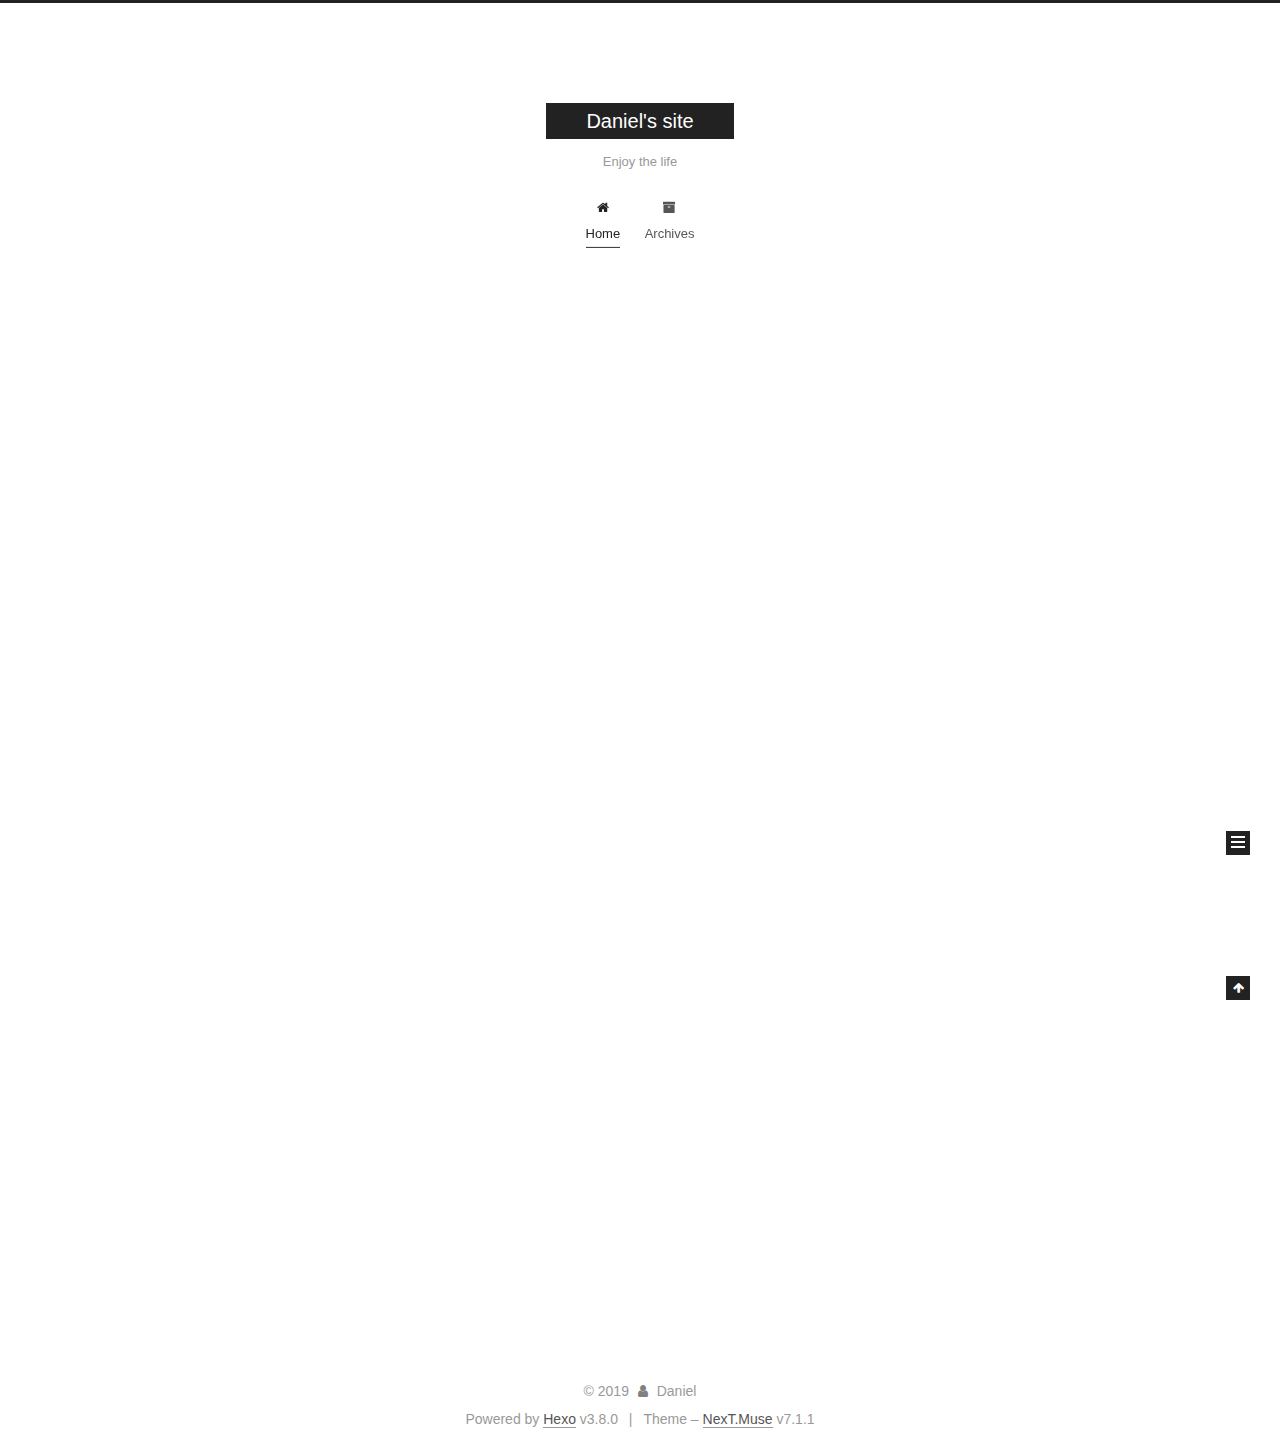
==== index.html @ 891e4d7a "Site updated: 2019-05-05 09:59:27" ====
<!DOCTYPE html>












  


<html class="theme-next muse use-motion" lang>
<head><meta name="generator" content="Hexo 3.8.0">
  <meta charset="UTF-8">
<meta http-equiv="X-UA-Compatible" content="IE=edge">
<meta name="viewport" content="width=device-width, initial-scale=1, maximum-scale=2">
<meta name="theme-color" content="#222">
























<link rel="stylesheet" href="/lib/font-awesome/css/font-awesome.min.css?v=4.6.2">

<link rel="stylesheet" href="/css/main.css?v=7.1.1">


  <link rel="apple-touch-icon" sizes="180x180" href="/images/apple-touch-icon-next.png?v=7.1.1">


  <link rel="icon" type="image/png" sizes="32x32" href="/images/favicon-32x32-next.png?v=7.1.1">


  <link rel="icon" type="image/png" sizes="16x16" href="/images/favicon-16x16-next.png?v=7.1.1">


  <link rel="mask-icon" href="/images/logo.svg?v=7.1.1" color="#222">







<script id="hexo.configurations">
  var NexT = window.NexT || {};
  var CONFIG = {
    root: '/',
    scheme: 'Muse',
    version: '7.1.1',
    sidebar: {"position":"left","display":"post","offset":12,"onmobile":false,"dimmer":false},
    back2top: true,
    back2top_sidebar: false,
    fancybox: false,
    fastclick: false,
    lazyload: false,
    tabs: true,
    motion: {"enable":true,"async":false,"transition":{"post_block":"fadeIn","post_header":"slideDownIn","post_body":"slideDownIn","coll_header":"slideLeftIn","sidebar":"slideUpIn"}},
    algolia: {
      applicationID: '',
      apiKey: '',
      indexName: '',
      hits: {"per_page":10},
      labels: {"input_placeholder":"Search for Posts","hits_empty":"We didn't find any results for the search: ${query}","hits_stats":"${hits} results found in ${time} ms"}
    }
  };
</script>


  




  <meta property="og:type" content="website">
<meta property="og:title" content="Daniel&#39;s site">
<meta property="og:url" content="http://www.liyinghui.top/index.html">
<meta property="og:site_name" content="Daniel&#39;s site">
<meta property="og:locale" content="default">
<meta name="twitter:card" content="summary">
<meta name="twitter:title" content="Daniel&#39;s site">





  
  
  <link rel="canonical" href="http://www.liyinghui.top/">



<script id="page.configurations">
  CONFIG.page = {
    sidebar: "",
  };
</script>

  <title>Daniel's site</title>
  












  <noscript>
  <style>
  .use-motion .motion-element,
  .use-motion .brand,
  .use-motion .menu-item,
  .sidebar-inner,
  .use-motion .post-block,
  .use-motion .pagination,
  .use-motion .comments,
  .use-motion .post-header,
  .use-motion .post-body,
  .use-motion .collection-title { opacity: initial; }

  .use-motion .logo,
  .use-motion .site-title,
  .use-motion .site-subtitle {
    opacity: initial;
    top: initial;
  }

  .use-motion .logo-line-before i { left: initial; }
  .use-motion .logo-line-after i { right: initial; }
  </style>
</noscript>

</head>

<body itemscope itemtype="http://schema.org/WebPage" lang="default">

  
  
    
  

  <div class="container sidebar-position-left 
  page-home">
    <div class="headband"></div>

    <header id="header" class="header" itemscope itemtype="http://schema.org/WPHeader">
      <div class="header-inner"><div class="site-brand-wrapper">
  <div class="site-meta">
    

    <div class="custom-logo-site-title">
      <a href="/" class="brand" rel="start">
        <span class="logo-line-before"><i></i></span>
        <span class="site-title">Daniel's site</span>
        <span class="logo-line-after"><i></i></span>
      </a>
    </div>
    
      
        <p class="site-subtitle">Enjoy the life</p>
      
    
    
  </div>

  <div class="site-nav-toggle">
    <button aria-label="Toggle navigation bar">
      <span class="btn-bar"></span>
      <span class="btn-bar"></span>
      <span class="btn-bar"></span>
    </button>
  </div>
</div>



<nav class="site-nav">
  
    <ul id="menu" class="menu">
      
        
        
        
          
          <li class="menu-item menu-item-home menu-item-active">

    
    
    
      
    

    

    <a href="/" rel="section"><i class="menu-item-icon fa fa-fw fa-home"></i> <br>Home</a>

  </li>
        
        
        
          
          <li class="menu-item menu-item-archives">

    
    
    
      
    

    

    <a href="/archives/" rel="section"><i class="menu-item-icon fa fa-fw fa-archive"></i> <br>Archives</a>

  </li>

      
      
    </ul>
  

  
    

  

  
</nav>



  



</div>
    </header>

    


    <main id="main" class="main">
      <div class="main-inner">
        <div class="content-wrap">
          
          <div id="content" class="content">
            
  <section id="posts" class="posts-expand">
    
      

  

  
  
  

  

  <article class="post post-type-normal" itemscope itemtype="http://schema.org/Article">
  
  
  
  <div class="post-block">
    <link itemprop="mainEntityOfPage" href="http://www.liyinghui.top/2019/05/05/hello-world/">

    <span hidden itemprop="author" itemscope itemtype="http://schema.org/Person">
      <meta itemprop="name" content="Daniel">
      <meta itemprop="description" content>
      <meta itemprop="image" content="/images/avatar.gif">
    </span>

    <span hidden itemprop="publisher" itemscope itemtype="http://schema.org/Organization">
      <meta itemprop="name" content="Daniel's site">
    </span>

    
      <header class="post-header">

        
        
          <h1 class="post-title" itemprop="name headline">
                
                
                <a href="/2019/05/05/hello-world/" class="post-title-link" itemprop="url">Hello World</a>
              
            
          </h1>
        

        <div class="post-meta">
          <span class="post-time">

            
            
            

            
              <span class="post-meta-item-icon">
                <i class="fa fa-calendar-o"></i>
              </span>
              
                <span class="post-meta-item-text">Posted on</span>
              

              
                
              

              <time title="Created: 2019-05-05 08:50:30" itemprop="dateCreated datePublished" datetime="2019-05-05T08:50:30+08:00">2019-05-05</time>
            

            
          </span>

          

          
            
            
          

          
          

          

          

          

        </div>
      </header>
    

    
    
    
    <div class="post-body" itemprop="articleBody">

      
      

      
        
          
            <p>Welcome to <a href="https://hexo.io/" target="_blank" rel="noopener">Hexo</a>! This is your very first post. Check <a href="https://hexo.io/docs/" target="_blank" rel="noopener">documentation</a> for more info. If you get any problems when using Hexo, you can find the answer in <a href="https://hexo.io/docs/troubleshooting.html" target="_blank" rel="noopener">troubleshooting</a> or you can ask me on <a href="https://github.com/hexojs/hexo/issues" target="_blank" rel="noopener">GitHub</a>.</p>
<h2 id="Quick-Start"><a href="#Quick-Start" class="headerlink" title="Quick Start"></a>Quick Start</h2><h3 id="Create-a-new-post"><a href="#Create-a-new-post" class="headerlink" title="Create a new post"></a>Create a new post</h3><figure class="highlight bash"><table><tr><td class="gutter"><pre><span class="line">1</span><br></pre></td><td class="code"><pre><span class="line">$ hexo new <span class="string">"My New Post"</span></span><br></pre></td></tr></table></figure>
<p>More info: <a href="https://hexo.io/docs/writing.html" target="_blank" rel="noopener">Writing</a></p>
<h3 id="Run-server"><a href="#Run-server" class="headerlink" title="Run server"></a>Run server</h3><figure class="highlight bash"><table><tr><td class="gutter"><pre><span class="line">1</span><br></pre></td><td class="code"><pre><span class="line">$ hexo server</span><br></pre></td></tr></table></figure>
<p>More info: <a href="https://hexo.io/docs/server.html" target="_blank" rel="noopener">Server</a></p>
<h3 id="Generate-static-files"><a href="#Generate-static-files" class="headerlink" title="Generate static files"></a>Generate static files</h3><figure class="highlight bash"><table><tr><td class="gutter"><pre><span class="line">1</span><br></pre></td><td class="code"><pre><span class="line">$ hexo generate</span><br></pre></td></tr></table></figure>
<p>More info: <a href="https://hexo.io/docs/generating.html" target="_blank" rel="noopener">Generating</a></p>
<h3 id="Deploy-to-remote-sites"><a href="#Deploy-to-remote-sites" class="headerlink" title="Deploy to remote sites"></a>Deploy to remote sites</h3><figure class="highlight bash"><table><tr><td class="gutter"><pre><span class="line">1</span><br></pre></td><td class="code"><pre><span class="line">$ hexo deploy</span><br></pre></td></tr></table></figure>
<p>More info: <a href="https://hexo.io/docs/deployment.html" target="_blank" rel="noopener">Deployment</a></p>

          
        
      
    </div>

    

    
    
    

    

    
      
    
    

    

    <footer class="post-footer">
      

      

      

      
      
        <div class="post-eof"></div>
      
    </footer>
  </div>
  
  
  
  </article>


    
  </section>

  


          </div>
          

        </div>
        
          
  
  <div class="sidebar-toggle">
    <div class="sidebar-toggle-line-wrap">
      <span class="sidebar-toggle-line sidebar-toggle-line-first"></span>
      <span class="sidebar-toggle-line sidebar-toggle-line-middle"></span>
      <span class="sidebar-toggle-line sidebar-toggle-line-last"></span>
    </div>
  </div>

  <aside id="sidebar" class="sidebar">
    <div class="sidebar-inner">

      

      

      <div class="site-overview-wrap sidebar-panel sidebar-panel-active">
        <div class="site-overview">
          <div class="site-author motion-element" itemprop="author" itemscope itemtype="http://schema.org/Person">
            
              <p class="site-author-name" itemprop="name">Daniel</p>
              <div class="site-description motion-element" itemprop="description"></div>
          </div>

          
            <nav class="site-state motion-element">
              
                <div class="site-state-item site-state-posts">
                
                  <a href="/archives/">
                
                    <span class="site-state-item-count">1</span>
                    <span class="site-state-item-name">posts</span>
                  </a>
                </div>
              

              

              
            </nav>
          

          

          

          

          

          
          

          
            
          
          

        </div>
      </div>

      

      

    </div>
  </aside>
  


        
      </div>
    </main>

    <footer id="footer" class="footer">
      <div class="footer-inner">
        <div class="copyright">&copy; <span itemprop="copyrightYear">2019</span>
  <span class="with-love" id="animate">
    <i class="fa fa-user"></i>
  </span>
  <span class="author" itemprop="copyrightHolder">Daniel</span>

  

  
</div>


  <div class="powered-by">Powered by <a href="https://hexo.io" class="theme-link" rel="noopener" target="_blank">Hexo</a> v3.8.0</div>



  <span class="post-meta-divider">|</span>



  <div class="theme-info">Theme – <a href="https://theme-next.org" class="theme-link" rel="noopener" target="_blank">NexT.Muse</a> v7.1.1</div>




        








        
      </div>
    </footer>

    
      <div class="back-to-top">
        <i class="fa fa-arrow-up"></i>
        
      </div>
    

    

    

    
  </div>

  

<script>
  if (Object.prototype.toString.call(window.Promise) !== '[object Function]') {
    window.Promise = null;
  }
</script>


























  
  <script src="/lib/jquery/index.js?v=2.1.3"></script>

  
  <script src="/lib/velocity/velocity.min.js?v=1.2.1"></script>

  
  <script src="/lib/velocity/velocity.ui.min.js?v=1.2.1"></script>


  


  <script src="/js/utils.js?v=7.1.1"></script>

  <script src="/js/motion.js?v=7.1.1"></script>



  
  


  <script src="/js/schemes/muse.js?v=7.1.1"></script>



  

  


  <script src="/js/next-boot.js?v=7.1.1"></script>


  

  

  

  



  




  

  

  

  

  

  

  

  

  

  

  

  

  

  

</body>
</html>
---- css/main.css ----
/* normalize.css v8.0.1 | MIT License | github.com/necolas/normalize.css */
html {
  line-height: 1.15; /* 1 */
  -webkit-text-size-adjust: 100%; /* 2 */
}
body {
  margin: 0;
}
main {
  display: block;
}
h1 {
  font-size: 2em;
  margin: 0.67em 0;
}
hr {
  box-sizing: content-box; /* 1 */
  height: 0; /* 1 */
  overflow: visible; /* 2 */
}
pre {
  font-family: monospace, monospace; /* 1 */
  font-size: 1em; /* 2 */
}
a {
  background-color: transparent;
}
abbr[title] {
  border-bottom: none; /* 1 */
  text-decoration: underline; /* 2 */
  text-decoration: underline dotted; /* 2 */
}
b,
strong {
  font-weight: bolder;
}
code,
kbd,
samp {
  font-family: monospace, monospace; /* 1 */
  font-size: 1em; /* 2 */
}
small {
  font-size: 80%;
}
sub,
sup {
  font-size: 75%;
  line-height: 0;
  position: relative;
  vertical-align: baseline;
}
sub {
  bottom: -0.25em;
}
sup {
  top: -0.5em;
}
img {
  border-style: none;
}
button,
input,
optgroup,
select,
textarea {
  font-family: inherit; /* 1 */
  font-size: 100%; /* 1 */
  line-height: 1.15; /* 1 */
  margin: 0; /* 2 */
}
button,
input {
/* 1 */
  overflow: visible;
}
button,
select {
/* 1 */
  text-transform: none;
}
button,
[type="button"],
[type="reset"],
[type="submit"] {
  -webkit-appearance: button;
}
button::-moz-focus-inner,
[type="button"]::-moz-focus-inner,
[type="reset"]::-moz-focus-inner,
[type="submit"]::-moz-focus-inner {
  border-style: none;
  padding: 0;
}
button:-moz-focusring,
[type="button"]:-moz-focusring,
[type="reset"]:-moz-focusring,
[type="submit"]:-moz-focusring {
  outline: 1px dotted ButtonText;
}
fieldset {
  padding: 0.35em 0.75em 0.625em;
}
legend {
  box-sizing: border-box; /* 1 */
  color: inherit; /* 2 */
  display: table; /* 1 */
  max-width: 100%; /* 1 */
  padding: 0; /* 3 */
  white-space: normal; /* 1 */
}
progress {
  vertical-align: baseline;
}
textarea {
  overflow: auto;
}
[type="checkbox"],
[type="radio"] {
  box-sizing: border-box; /* 1 */
  padding: 0; /* 2 */
}
[type="number"]::-webkit-inner-spin-button,
[type="number"]::-webkit-outer-spin-button {
  height: auto;
}
[type="search"] {
  -webkit-appearance: textfield; /* 1 */
  outline-offset: -2px; /* 2 */
}
[type="search"]::-webkit-search-decoration {
  -webkit-appearance: none;
}
::-webkit-file-upload-button {
  -webkit-appearance: button; /* 1 */
  font: inherit; /* 2 */
}
details {
  display: block;
}
summary {
  display: list-item;
}
template {
  display: none;
}
[hidden] {
  display: none;
}
::selection {
  background: #262a30;
  color: #fff;
}
body {
  position: relative;
  font-family: 'Lato', "PingFang SC", "Microsoft YaHei", sans-serif;
  font-size: 14px;
  line-height: 2;
  color: #555;
  background: #fff;
}
@media (max-width: 991px) {
  body {
    padding-right: 0 !important;
  }
}
@media (min-width: 1200px) {
  body {
    font-size: 16px;
  }
}
h1,
h2,
h3,
h4,
h5,
h6 {
  margin: 20px 0 15px;
  padding: 0;
  font-weight: bold;
  line-height: 1.5;
  font-family: 'Lato', "PingFang SC", "Microsoft YaHei", sans-serif;
}
h1 {
  font-size: 22px;
}
h1 code {
  font-size: 1em;
}
@media (max-width: 767px) {
  h1 {
    font-size: 18px;
  }
  h1 code {
    font-size: 1em;
  }
}
h2 {
  font-size: 20px;
}
h2 code {
  font-size: 1em;
}
@media (max-width: 767px) {
  h2 {
    font-size: 16px;
  }
  h2 code {
    font-size: 1em;
  }
}
h3 {
  font-size: 18px;
}
h3 code {
  font-size: 1em;
}
@media (max-width: 767px) {
  h3 {
    font-size: 14px;
  }
  h3 code {
    font-size: 1em;
  }
}
h4 {
  font-size: 16px;
}
h4 code {
  font-size: 1em;
}
@media (max-width: 767px) {
  h4 {
    font-size: 12px;
  }
  h4 code {
    font-size: 1em;
  }
}
h5 {
  font-size: 14px;
}
h5 code {
  font-size: 1em;
}
@media (max-width: 767px) {
  h5 {
    font-size: 10px;
  }
  h5 code {
    font-size: 1em;
  }
}
h6 {
  font-size: 12px;
}
h6 code {
  font-size: 1em;
}
@media (max-width: 767px) {
  h6 {
    font-size: 8px;
  }
  h6 code {
    font-size: 1em;
  }
}
p {
  margin: 0 0 20px 0;
}
a,
span.exturl {
  overflow-wrap: break-word;
  word-wrap: break-word;
  background-color: transparent;
  color: #555;
  text-decoration: none;
  outline: none;
  border-bottom: 1px solid #999;
  cursor: pointer;
}
a:hover,
span.exturl:hover {
  color: #222;
  border-bottom-color: #222;
}
video {
  max-width: 100%;
  display: block;
  margin-left: auto;
  margin-right: auto;
}
img {
  display: block;
  margin: auto;
  max-width: 100%;
  height: auto;
}
hr {
  margin: 40px 0;
  height: 3px;
  border: none;
  background-color: #ddd;
  background-image: repeating-linear-gradient(-45deg, #fff, #fff 4px, transparent 4px, transparent 8px);
}
blockquote {
  margin: 0;
  padding: 0 15px;
  color: #666;
  border-left: 4px solid #ddd;
}
blockquote cite::before {
  content: "-";
  padding: 0 5px;
}
dt {
  font-weight: 700;
}
dd {
  margin: 0;
  padding: 0;
}
kbd {
  border: 1px solid #ccc;
  border-radius: 0.2em;
  box-shadow: 0.1em 0.1em 0.2em rgba(0,0,0,0.1);
  background-color: #f9f9f9;
  font-family: inherit;
  background-image: linear-gradient(top, #eee, #fff, #eee);
  padding: 0.1em 0.3em;
  white-space: nowrap;
}
.text-left {
  text-align: left;
}
.text-center {
  text-align: center;
}
.text-right {
  text-align: right;
}
.text-justify {
  text-align: justify;
}
.text-nowrap {
  white-space: nowrap;
}
.text-lowercase {
  text-transform: lowercase;
}
.text-uppercase {
  text-transform: uppercase;
}
.text-capitalize {
  text-transform: capitalize;
}
.center-block {
  display: block;
  margin-left: auto;
  margin-right: auto;
}
.clearfix:before,
.clearfix:after {
  content: " ";
  display: table;
}
.clearfix:after {
  clear: both;
}
.pullquote {
  width: 45%;
}
.pullquote.left {
  float: left;
  margin-left: 5px;
  margin-right: 10px;
}
.pullquote.right {
  float: right;
  margin-left: 10px;
  margin-right: 5px;
}
.affix {
  position: fixed;
}
.translation {
  margin-top: -20px;
  font-size: 14px;
  color: #999;
}
.scrollbar-measure {
  width: 100px;
  height: 100px;
  overflow: scroll;
  position: absolute;
  top: -9999px;
}
.use-motion .motion-element {
  opacity: 0;
}
.table-container {
  margin: 20px 0;
  overflow: auto;
  -webkit-overflow-scrolling: touch;
}
.highlight .table-container {
  margin: 0px;
}
table {
  width: 100%;
  border-collapse: collapse;
  border-spacing: 0;
  font-size: 14px;
}
table > tbody > tr:nth-of-type(odd) {
  background-color: #f9f9f9;
}
table > tbody > tr:hover {
  background-color: #f5f5f5;
}
caption,
th,
td {
  padding: 8px;
  text-align: left;
  vertical-align: middle;
  font-weight: normal;
}
th,
td {
  border: 1px solid #ddd;
  border-bottom: 3px solid #ddd;
}
th {
  padding-bottom: 10px;
  font-weight: 700;
}
td {
  border-bottom-width: 1px;
}
html,
body {
  height: 100%;
}
.container {
  position: relative;
}
.header-inner {
  margin: 0 auto;
  padding: 100px 0 70px;
  width: 700px;
}
@media (min-width: 1200px) {
  .container .header-inner {
    width: 800px;
  }
}
@media (min-width: 1600px) {
  .container .header-inner {
    width: 900px;
  }
}
.main-inner {
  margin: 0 auto;
  width: 700px;
}
@media (min-width: 1200px) {
  .container .main-inner {
    width: 800px;
  }
}
@media (min-width: 1600px) {
  .container .main-inner {
    width: 900px;
  }
}
.footer {
  padding: 20px 0;
}
.footer-inner {
  box-sizing: border-box;
  margin: 0px auto;
  width: 700px;
}
@media (min-width: 1200px) {
  .container .footer-inner {
    width: 800px;
  }
}
@media (min-width: 1600px) {
  .container .footer-inner {
    width: 900px;
  }
}
pre,
.highlight {
  overflow: auto;
  margin: 20px 0;
  padding: 0;
  font-size: 14px;
  color: #4d4d4c;
  background: #f7f7f7;
  line-height: 1.6;
}
pre,
code {
  font-family: consolas, Menlo, "PingFang SC", "Microsoft YaHei", monospace;
}
code {
  overflow-wrap: break-word;
  word-wrap: break-word;
  padding: 2px 4px;
  color: #555;
  background: #eee;
  border-radius: 3px;
  font-size: 14px;
}
pre {
  padding: 10px;
}
pre code {
  padding: 0;
  color: #4d4d4c;
  background: none;
  text-shadow: none;
}
.highlight {
  border-radius: 1px;
}
.highlight pre {
  border: none;
  margin: 0;
  padding: 10px 0;
}
.highlight table {
  margin: 0;
  width: auto;
  border: none;
}
.highlight td {
  border: none;
  padding: 0;
}
.highlight figcaption {
  font-size: 1em;
  color: #4d4d4c;
  line-height: 1em;
  margin-bottom: 1em;
  margin: 0em;
  padding: 0.5em;
  background: #eee;
  border-bottom: 1px solid #e9e9e9;
}
.highlight figcaption:before,
.highlight figcaption:after {
  content: " ";
  display: table;
}
.highlight figcaption:after {
  clear: both;
}
.highlight figcaption a {
  float: right;
  color: #4d4d4c;
}
.highlight figcaption a:hover {
  border-bottom-color: #4d4d4c;
}
.highlight .gutter pre {
  padding-left: 10px;
  padding-right: 10px;
  color: #869194;
  text-align: right;
  background-color: #eff2f3;
}
.highlight .code pre {
  width: 100%;
  padding-left: 10px;
  padding-right: 10px;
  background-color: #f7f7f7;
}
.highlight .line {
  height: 20px;
}
.gutter {
  -webkit-user-select: none;
  -moz-user-select: none;
  -ms-user-select: none;
  user-select: none;
}
.gist table {
  width: auto;
}
.gist table td {
  border: none;
}
pre .deletion {
  background: #fdd;
}
pre .addition {
  background: #dfd;
}
pre .meta {
  color: #8959a8;
}
pre .comment {
  color: #8e908c;
}
pre .variable,
pre .attribute,
pre .tag,
pre .name,
pre .regexp,
pre .ruby .constant,
pre .xml .tag .title,
pre .xml .pi,
pre .xml .doctype,
pre .html .doctype,
pre .css .id,
pre .css .class,
pre .css .pseudo {
  color: #c82829;
}
pre .number,
pre .preprocessor,
pre .built_in,
pre .builtin-name,
pre .literal,
pre .params,
pre .constant,
pre .command {
  color: #f5871f;
}
pre .ruby .class .title,
pre .css .rules .attribute,
pre .string,
pre .symbol,
pre .value,
pre .inheritance,
pre .header,
pre .ruby .symbol,
pre .xml .cdata,
pre .special,
pre .formula {
  color: #718c00;
}
pre .title,
pre .css .hexcolor {
  color: #3e999f;
}
pre .function,
pre .python .decorator,
pre .python .title,
pre .ruby .function .title,
pre .ruby .title .keyword,
pre .perl .sub,
pre .javascript .title,
pre .coffeescript .title {
  color: #4271ae;
}
pre .keyword,
pre .javascript .function {
  color: #8959a8;
}
.posts-expand .post-body img.full-image {
  border: none;
}
.blockquote-center,
.page-home .post-type-quote blockquote,
.page-post-detail .post-type-quote blockquote {
  position: relative;
  margin: 40px 0;
  padding: 0;
  border-left: none;
  text-align: center;
}
.blockquote-center::before,
.page-home .post-type-quote blockquote::before,
.page-post-detail .post-type-quote blockquote::before,
.blockquote-center::after,
.page-home .post-type-quote blockquote::after,
.page-post-detail .post-type-quote blockquote::after {
  position: absolute;
  content: ' ';
  display: block;
  width: 100%;
  height: 24px;
  opacity: 0.2;
  background-repeat: no-repeat;
  background-position: 0 -6px;
  background-size: 22px 22px;
}
.blockquote-center::before,
.page-home .post-type-quote blockquote::before,
.page-post-detail .post-type-quote blockquote::before {
  top: -20px;
  background-image: url("../images/quote-l.svg");
  border-top: 1px solid #ccc;
}
.blockquote-center::after,
.page-home .post-type-quote blockquote::after,
.page-post-detail .post-type-quote blockquote::after {
  bottom: -20px;
  background-image: url("../images/quote-r.svg");
  border-bottom: 1px solid #ccc;
  background-position: 100% 8px;
}
.blockquote-center p,
.page-home .post-type-quote blockquote p,
.page-post-detail .post-type-quote blockquote p,
.blockquote-center div,
.page-home .post-type-quote blockquote div,
.page-post-detail .post-type-quote blockquote div {
  text-align: center;
}
.post .post-body .group-picture img {
  box-sizing: border-box;
  padding: 0 3px;
  border: none;
}
.post .group-picture-row {
  overflow: hidden;
  margin-top: 6px;
}
.post .group-picture-row:first-child {
  margin-top: 0;
}
.post .group-picture-column {
  float: left;
}
.page-post-detail .post-body .group-picture-column {
  float: none;
  margin-top: 10px;
  width: auto !important;
}
.page-post-detail .post-body .group-picture-column img {
  margin: 0 auto;
}
.page-archive .group-picture-container {
  overflow: hidden;
}
.page-archive .group-picture-row {
  float: left;
}
.page-archive .group-picture-row:first-child {
  margin-top: 6px;
}
.page-archive .group-picture-column {
  max-width: 150px;
  max-height: 150px;
}
.post-body .label {
  display: inline;
  padding: 0 2px;
}
.post-body .label.default {
  background-color: #f0f0f0;
}
.post-body .label.primary {
  background-color: #efe6f7;
}
.post-body .label.info {
  background-color: #e5f2f8;
}
.post-body .label.success {
  background-color: #e7f4e9;
}
.post-body .label.warning {
  background-color: #fcf6e1;
}
.post-body .label.danger {
  background-color: #fae8eb;
}
.post-body .note {
  position: relative;
  padding: 15px;
  margin-bottom: 20px;
  border: 1px solid #eee;
  border-left-width: 5px;
  border-radius: 3px;
}
.post-body .note h2,
.post-body .note h3,
.post-body .note h4,
.post-body .note h5,
.post-body .note h6 {
  margin-top: 0;
  margin-bottom: 0;
  border-bottom: initial;
  padding-top: 0 !important;
}
.post-body .note p:first-child,
.post-body .note ul:first-child,
.post-body .note ol:first-child,
.post-body .note table:first-child,
.post-body .note pre:first-child,
.post-body .note blockquote:first-child {
  margin-top: 0;
}
.post-body .note p:last-child,
.post-body .note ul:last-child,
.post-body .note ol:last-child,
.post-body .note table:last-child,
.post-body .note pre:last-child,
.post-body .note blockquote:last-child {
  margin-bottom: 0;
}
.post-body .note.default {
  border-left-color: #777;
}
.post-body .note.default h2,
.post-body .note.default h3,
.post-body .note.default h4,
.post-body .note.default h5,
.post-body .note.default h6 {
  color: #777;
}
.post-body .note.primary {
  border-left-color: #6f42c1;
}
.post-body .note.primary h2,
.post-body .note.primary h3,
.post-body .note.primary h4,
.post-body .note.primary h5,
.post-body .note.primary h6 {
  color: #6f42c1;
}
.post-body .note.info {
  border-left-color: #428bca;
}
.post-body .note.info h2,
.post-body .note.info h3,
.post-body .note.info h4,
.post-body .note.info h5,
.post-body .note.info h6 {
  color: #428bca;
}
.post-body .note.success {
  border-left-color: #5cb85c;
}
.post-body .note.success h2,
.post-body .note.success h3,
.post-body .note.success h4,
.post-body .note.success h5,
.post-body .note.success h6 {
  color: #5cb85c;
}
.post-body .note.warning {
  border-left-color: #f0ad4e;
}
.post-body .note.warning h2,
.post-body .note.warning h3,
.post-body .note.warning h4,
.post-body .note.warning h5,
.post-body .note.warning h6 {
  color: #f0ad4e;
}
.post-body .note.danger {
  border-left-color: #d9534f;
}
.post-body .note.danger h2,
.post-body .note.danger h3,
.post-body .note.danger h4,
.post-body .note.danger h5,
.post-body .note.danger h6 {
  color: #d9534f;
}
.post-body .tabs {
  position: relative;
  display: block;
  margin-bottom: 20px;
  padding-top: 10px;
}
.post-body .tabs ul.nav-tabs {
  margin: 0;
  padding: 0;
  display: flex;
  margin-bottom: -1px;
}
@media (max-width: 413px) {
  .post-body .tabs ul.nav-tabs {
    display: block;
    margin-bottom: 5px;
  }
}
.post-body .tabs ul.nav-tabs li.tab {
  list-style-type: none !important;
  margin: 0 0.25em 0 0;
  border-top: 3px solid transparent;
  border-left: 1px solid transparent;
  border-right: 1px solid transparent;
}
@media (max-width: 413px) {
  .post-body .tabs ul.nav-tabs li.tab {
    margin: initial;
    border-top: 1px solid transparent;
    border-left: 3px solid transparent;
    border-right: 1px solid transparent;
    border-bottom: 1px solid transparent;
  }
}
.post-body .tabs ul.nav-tabs li.tab a {
  outline: 0;
  border-bottom: initial;
  display: block;
  line-height: 1.8em;
  padding: 0.25em 0.75em;
  transition-duration: 0.2s;
  transition-timing-function: ease-out;
  transition-delay: 0s;
}
.post-body .tabs ul.nav-tabs li.tab a i {
  width: 1.285714285714286em;
}
.post-body .tabs ul.nav-tabs li.tab.active {
  border-top: 3px solid #fc6423;
  border-left: 1px solid #ddd;
  border-right: 1px solid #ddd;
  background-color: #fff;
}
@media (max-width: 413px) {
  .post-body .tabs ul.nav-tabs li.tab.active {
    border-top: 1px solid #ddd;
    border-left: 3px solid #fc6423;
    border-right: 1px solid #ddd;
    border-bottom: 1px solid #ddd;
  }
}
.post-body .tabs ul.nav-tabs li.tab.active a {
  cursor: default;
  color: #555;
}
.post-body .tabs .tab-content {
  background-color: #fff;
}
.post-body .tabs .tab-content .tab-pane {
  border: 1px solid #ddd;
  padding: 20px 20px 0 20px;
}
.post-body .tabs .tab-content .tab-pane:not(.active) {
  display: none;
}
.post-body .tabs .tab-content .tab-pane.active {
  display: block;
}
.btn {
  display: inline-block;
  padding: 0 20px;
  font-size: 14px;
  color: #fff;
  background: #222;
  border: 2px solid #222;
  text-decoration: none;
  border-radius: 0;
  transition-property: background-color;
  transition-duration: 0.2s;
  transition-timing-function: ease-in-out;
  transition-delay: 0s;
  line-height: 2;
}
.btn:hover {
  border-color: #222;
  color: #222;
  background: #fff;
}
.btn +.btn {
  margin: 0 0 8px 8px;
}
.btn .fa-fw {
  width: 1.285714285714286em;
  text-align: left;
}
.btn-bar {
  display: block;
  width: 22px;
  height: 2px;
  background: #555;
  border-radius: 1px;
}
.btn-bar+.btn-bar {
  margin-top: 4px;
}
.pagination {
  margin: 120px 0 40px;
  text-align: center;
  border-top: 1px solid #eee;
}
.page-number-basic,
.pagination .prev,
.pagination .next,
.pagination .page-number,
.pagination .space {
  display: inline-block;
  position: relative;
  top: -1px;
  margin: 0 10px;
  padding: 0 11px;
}
@media (max-width: 767px) {
  .page-number-basic,
  .pagination .prev,
  .pagination .next,
  .pagination .page-number,
  .pagination .space {
    margin: 0 5px;
  }
}
.pagination .prev,
.pagination .next,
.pagination .page-number {
  border-bottom: 0;
  border-top: 1px solid #eee;
  transition-property: border-color;
  transition-duration: 0.2s;
  transition-timing-function: ease-in-out;
  transition-delay: 0s;
}
.pagination .prev:hover,
.pagination .next:hover,
.pagination .page-number:hover {
  border-top-color: #222;
}
.pagination .space {
  padding: 0;
  margin: 0;
}
.pagination .prev {
  margin-left: 0;
}
.pagination .next {
  margin-right: 0;
}
.pagination .page-number.current {
  color: #fff;
  background: #ccc;
  border-top-color: #ccc;
}
@media (max-width: 767px) {
  .pagination {
    border-top: none;
  }
  .pagination .prev,
  .pagination .next,
  .pagination .page-number {
    margin-bottom: 10px;
    border-top: 0;
    border-bottom: 1px solid #eee;
    padding: 0 10px;
  }
  .pagination .prev:hover,
  .pagination .next:hover,
  .pagination .page-number:hover {
    border-bottom-color: #222;
  }
}
.comments {
  margin: 60px 20px 0;
}
.back-to-top {
  box-sizing: border-box;
  position: fixed;
  bottom: -100px;
  right: 30px;
  z-index: 1050;
  padding: 0 6px;
  width: 24px;
  background: #222;
  font-size: 12px;
  opacity: 1;
  color: #fff;
  cursor: pointer;
  text-align: center;
  transition-property: bottom;
  transition-duration: 0.2s;
  transition-timing-function: ease-in-out;
  transition-delay: 0s;
}
.back-to-top.back-to-top-on {
  bottom: 19px;
}
@media (max-width: 991px) {
  .back-to-top {
    opacity: 0.8;
    right: 20px;
  }
}
.header {
  background: transparent;
}
.header-inner {
  position: relative;
}
.headband {
  height: 3px;
  background: #222;
}
.site-meta {
  margin: 0;
  text-align: center;
}
@media (max-width: 767px) {
  .site-meta {
    text-align: center;
  }
}
.brand {
  position: relative;
  display: inline-block;
  padding: 0 40px;
  color: #fff;
  background: #222;
  border-bottom: none;
}
.brand:hover {
  color: #fff;
}
.logo {
  display: inline-block;
  margin-right: 5px;
  line-height: 36px;
  vertical-align: top;
}
.site-title {
  display: inline-block;
  vertical-align: top;
  line-height: 36px;
  font-size: 20px;
  font-weight: normal;
  font-family: 'Lato', "PingFang SC", "Microsoft YaHei", sans-serif;
}
.site-subtitle {
  margin-top: 10px;
  font-size: 13px;
  color: #999;
}
.use-motion .brand {
  opacity: 0;
}
.use-motion .logo,
.use-motion .site-title,
.use-motion .site-subtitle,
.use-motion .custom-logo-image {
  opacity: 0;
  position: relative;
  top: -10px;
}
.site-nav-toggle {
  display: none;
  position: absolute;
  top: 10px;
  left: 10px;
}
@media (max-width: 767px) {
  .site-nav-toggle {
    display: block;
  }
}
.site-nav-toggle button {
  margin-top: 2px;
  padding: 9px 10px;
  background: transparent;
  border: none;
}
@media (max-width: 767px) {
  .site-nav {
    display: none;
    margin: 0 -10px;
    padding: 0 10px;
    clear: both;
    border-top: 1px solid #ddd;
  }
}
@media (min-width: 768px) and (max-width: 991px) {
  .site-nav {
    display: block !important;
  }
}
@media (min-width: 992px) {
  .site-nav {
    display: block !important;
  }
}
.menu {
  margin-top: 20px;
  padding-left: 0;
  text-align: center;
}
.menu .menu-item {
  display: inline-block;
  margin: 0 10px;
  list-style: none;
}
@media (max-width: 767px) {
  .menu .menu-item {
    margin-top: 10px;
  }
}
.menu .menu-item a,
.menu .menu-item span.exturl {
  display: block;
  font-size: 13px;
  line-height: inherit;
  border-bottom: 1px solid transparent;
  transition-property: border-color;
  transition-duration: 0.2s;
  transition-timing-function: ease-in-out;
  transition-delay: 0s;
}
.menu .menu-item a:hover,
.menu .menu-item span.exturl:hover {
  border-bottom-color: #222;
}
.menu .menu-item .fa {
  margin-right: 5px;
}
.use-motion .menu-item {
  opacity: 0;
}
.post-body {
  overflow-wrap: break-word;
  word-wrap: break-word;
  font-family: 'Lato', "PingFang SC", "Microsoft YaHei", sans-serif;
}
.post-body span.exturl .fa {
  font-size: 14px;
  margin-left: 4px;
}
.post-body .fancybox img {
  display: block !important;
  margin: 0 auto;
  cursor: pointer;
  cursor: zoom-in;
}
.post-body .image-caption,
.post-body .figure .caption {
  margin: -20px auto 15px;
  text-align: center;
  font-size: 14px;
  color: #999;
  font-weight: bold;
  line-height: 1;
}
.post-sticky-flag {
  display: inline-block;
  font-size: 16px;
  transform: rotate(30deg);
}
.use-motion .post-block,
.use-motion .pagination,
.use-motion .comments {
  opacity: 0;
}
.use-motion .post-header {
  opacity: 0;
}
.use-motion .post-body {
  opacity: 0;
}
.use-motion .collection-title {
  opacity: 0;
}
.posts-expand {
  padding-top: 40px;
}
@media (max-width: 767px) {
  .posts-expand {
    margin: 0 20px;
  }
  .post-body pre .gutter pre {
    padding-right: 10px;
  }
  .post-body .highlight {
    margin-left: 0px;
    margin-right: 0px;
    padding: 0;
  }
  .post-body .highlight .gutter pre {
    padding-right: 10px;
  }
}
@media (min-width: 992px) {
  .posts-expand .post-body {
    text-align: justify;
  }
}
@media (max-width: 991px) {
  .posts-expand .post-body {
    text-align: justify;
  }
}
.posts-expand .post-body h2,
.posts-expand .post-body h3,
.posts-expand .post-body h4,
.posts-expand .post-body h5,
.posts-expand .post-body h6 {
  padding-top: 10px;
}
.posts-expand .post-body h2 .header-anchor,
.posts-expand .post-body h3 .header-anchor,
.posts-expand .post-body h4 .header-anchor,
.posts-expand .post-body h5 .header-anchor,
.posts-expand .post-body h6 .header-anchor {
  float: right;
  margin-left: 10px;
  color: #ccc;
  border-bottom-style: none;
  visibility: hidden;
}
.posts-expand .post-body h2 .header-anchor:hover,
.posts-expand .post-body h3 .header-anchor:hover,
.posts-expand .post-body h4 .header-anchor:hover,
.posts-expand .post-body h5 .header-anchor:hover,
.posts-expand .post-body h6 .header-anchor:hover {
  color: inherit;
}
.posts-expand .post-body h2:hover .header-anchor,
.posts-expand .post-body h3:hover .header-anchor,
.posts-expand .post-body h4:hover .header-anchor,
.posts-expand .post-body h5:hover .header-anchor,
.posts-expand .post-body h6:hover .header-anchor {
  visibility: visible;
}
.posts-expand .post-body img {
  box-sizing: border-box;
  margin: 0 auto 25px;
  padding: 3px;
  border: 1px solid #ddd;
}
@media (max-width: 767px) {
  .posts-collapse {
    margin: 0 20px;
  }
  .posts-collapse .post-title,
  .posts-collapse .post-meta {
    display: block;
    width: auto;
    text-align: left;
  }
}
.posts-collapse {
  position: relative;
  z-index: 1010;
  margin-left: 55px;
}
.posts-collapse::after {
  content: " ";
  position: absolute;
  top: 20px;
  left: 0;
  margin-left: -2px;
  width: 4px;
  height: 100%;
  background: #f5f5f5;
  z-index: -1;
}
@media (max-width: 767px) {
  .posts-collapse {
    margin: 0 20px;
  }
}
.posts-collapse .collection-title {
  position: relative;
  margin: 60px 0;
}
.posts-collapse .collection-title h1,
.posts-collapse .collection-title h2 {
  margin-left: 20px;
}
.posts-collapse .collection-title small {
  color: #bbb;
  margin-left: 5px;
}
.posts-collapse .collection-title::before {
  content: " ";
  position: absolute;
  left: 0;
  top: 50%;
  margin-left: -4px;
  margin-top: -4px;
  width: 8px;
  height: 8px;
  background: #bbb;
  border-radius: 50%;
}
.posts-collapse .post {
  margin: 30px 0;
}
.posts-collapse .post-header {
  position: relative;
  transition-duration: 0.2s;
  transition-timing-function: ease-in-out;
  transition-delay: 0s;
  transition-property: border;
  border-bottom: 1px dashed #ccc;
}
.posts-collapse .post-header::before {
  content: " ";
  position: absolute;
  left: 0;
  top: 12px;
  width: 6px;
  height: 6px;
  margin-left: -4px;
  background: #bbb;
  border-radius: 50%;
  border: 1px solid #fff;
  transition-duration: 0.2s;
  transition-timing-function: ease-in-out;
  transition-delay: 0s;
  transition-property: background;
}
.posts-collapse .post-header:hover {
  border-bottom-color: #666;
}
.posts-collapse .post-header:hover::before {
  background: #222;
}
.posts-collapse .post-meta {
  position: absolute;
  font-size: 12px;
  left: 20px;
  top: 5px;
}
.posts-collapse .post-comments-count {
  display: none;
}
.posts-collapse .post-title {
  margin-left: 60px;
  font-size: 16px;
  font-weight: normal;
  line-height: inherit;
}
.posts-collapse .post-title::after {
  margin-left: 3px;
  opacity: 0.6;
}
.posts-collapse .post-title a,
.posts-collapse .post-title span.exturl {
  color: #666;
  border-bottom: none;
}
.page-home .post-type-quote .post-header,
.page-post-detail .post-type-quote .post-header,
.page-home .post-type-quote .post-tags,
.page-post-detail .post-type-quote .post-tags {
  display: none;
}
.posts-expand .post-title {
  overflow-wrap: break-word;
  word-wrap: break-word;
  text-align: center;
  font-weight: 400;
}
.posts-expand .post-title-link {
  display: inline-block;
  position: relative;
  color: #555;
  border-bottom: none;
  line-height: 1.2;
  vertical-align: top;
}
.posts-expand .post-title-link::before {
  content: "";
  position: absolute;
  width: 100%;
  height: 2px;
  bottom: 0;
  left: 0;
  background-color: #000;
  visibility: hidden;
  transform: scaleX(0);
  transition-duration: 0.2s;
  transition-timing-function: ease-in-out;
  transition-delay: 0s;
}
.posts-expand .post-title-link:hover::before {
  visibility: visible;
  transform: scaleX(1);
}
.posts-expand .post-title-link .fa {
  font-size: 20px;
  margin-left: 5px;
}
.posts-expand .post-meta {
  margin: 3px 0 60px 0;
  color: #999;
  font-family: 'Lato', "PingFang SC", "Microsoft YaHei", sans-serif;
  font-size: 12px;
  text-align: center;
}
.posts-expand .post-meta .post-category-list {
  display: inline-block;
  margin: 0;
  padding: 3px;
}
.posts-expand .post-meta .post-category-list-link {
  color: #999;
}
.posts-expand .post-meta .post-description {
  font-size: 14px;
  margin-top: 2px;
}
.posts-expand .post-meta time {
  border-bottom: 1px dashed #999;
  cursor: help;
}
.post-meta-divider {
  margin: 0 0.5em;
}
.post-meta-item-icon {
  margin-right: 3px;
}
@media (min-width: 768px) and (max-width: 991px) {
  .post-meta-item-icon {
    display: inline-block;
  }
}
@media (max-width: 767px) {
  .post-meta-item-icon {
    display: inline-block;
  }
}
@media (min-width: 768px) and (max-width: 991px) {
  .post-meta-item-text {
    display: none;
  }
}
@media (max-width: 767px) {
  .post-meta-item-text {
    display: none;
  }
}
.post-button {
  margin-top: 40px;
}
.posts-expand .post-tags {
  margin-top: 40px;
  text-align: center;
}
.posts-expand .post-tags a {
  display: inline-block;
  margin-right: 10px;
  font-size: 13px;
}
.post-nav {
  display: table;
  margin-top: 15px;
  width: 100%;
  border-top: 1px solid #eee;
}
.post-nav-divider {
  display: table-cell;
  width: 10%;
}
.post-nav-item {
  display: table-cell;
  padding: 10px 0 0 0;
  width: 45%;
  vertical-align: top;
}
.post-nav-item a {
  position: relative;
  display: block;
  line-height: 25px;
  font-size: 14px;
  color: #555;
  border-bottom: none;
}
.post-nav-item a:hover {
  color: #222;
  border-bottom: none;
}
.post-nav-item a:active {
  top: 2px;
}
.post-nav-item .fa {
  font-size: 12px;
  margin-right: 5px;
}
.post-nav-next a {
  padding-left: 5px;
}
.post-nav-prev {
  text-align: right;
}
.post-nav-prev a {
  padding-right: 5px;
}
.post-nav-prev .fa {
  margin-left: 5px;
}
.posts-expand .post-eof {
  margin: 80px auto 60px;
  width: 8%;
  height: 1px;
  background: #ccc;
  text-align: center;
}
.post:last-child .post-eof {
  display: none;
}
.post-gallery {
  display: table;
  table-layout: fixed;
  width: 100%;
  border-collapse: separate;
}
.post-gallery-row {
  display: table-row;
}
.post-gallery .post-gallery-img {
  display: table-cell;
  text-align: center;
  vertical-align: middle;
  border: none;
}
.post-gallery .post-gallery-img img {
  max-width: 100%;
  max-height: 100%;
  border: none;
}
.fancybox-close,
.fancybox-close:hover {
  border: none;
}
.rtl.post-body p,
.rtl.post-body a,
.rtl.post-body h1,
.rtl.post-body h2,
.rtl.post-body h3,
.rtl.post-body h4,
.rtl.post-body h5,
.rtl.post-body h6,
.rtl.post-body li,
.rtl.post-body ul,
.rtl.post-body ol {
  direction: rtl;
  font-family: UKIJ Ekran;
}
.rtl.post-title {
  font-family: UKIJ Ekran;
}
.sidebar {
  position: fixed;
  right: 0;
  top: 0;
  bottom: 0;
  width: 0;
  z-index: 1040;
  box-shadow: inset 0 2px 6px #000;
  background: #222;
}
.sidebar a,
.sidebar span.exturl {
  color: #999;
  border-bottom-color: #555;
}
.sidebar a:hover,
.sidebar span.exturl:hover {
  color: #eee;
  border-bottom-color: #eee;
}
@media (max-width: 991px) {
  .sidebar {
    display: none;
  }
}
.sidebar-inner {
  position: relative;
  padding: 20px 10px;
  color: #999;
  text-align: center;
}
.site-overview-wrap {
  overflow: hidden;
}
.site-overview {
  overflow-y: auto;
  overflow-x: hidden;
}
.cc-license {
  margin-top: 10px;
  text-align: center;
}
.cc-license .cc-opacity {
  opacity: 0.7;
  border-bottom: none;
}
.cc-license .cc-opacity:hover {
  opacity: 0.9;
}
.cc-license img {
  display: inline-block;
}
.sidebar-toggle {
  position: fixed;
  right: 30px;
  bottom: 45px;
  width: 14px;
  height: 14px;
  padding: 5px;
  background: #222;
  line-height: 0;
  z-index: 1050;
  cursor: pointer;
}
@media (max-width: 991px) {
  .sidebar-toggle {
    opacity: 0.8;
    right: 20px;
    display: none;
  }
}
.sidebar-toggle-line {
  position: relative;
  display: inline-block;
  vertical-align: top;
  height: 2px;
  width: 100%;
  background: #fff;
  margin-top: 3px;
}
.sidebar-toggle-line:first-child {
  margin-top: 0;
}
.site-author-image {
  display: block;
  margin: 0 auto;
  padding: 2px;
  max-width: 96px;
  height: auto;
  border: 2px solid #333;
  opacity: 1;
}
.site-author-name {
  margin: 5px 0 0;
  text-align: center;
  color: #f5f5f5;
  font-weight: normal;
}
.site-description {
  margin-top: 5px;
  text-align: center;
  font-size: 14px;
  color: #999;
}
.links-of-author {
  margin-top: 20px;
}
.links-of-author a,
.links-of-author span.exturl {
  display: inline-block;
  vertical-align: middle;
  margin-right: 10px;
  margin-bottom: 10px;
  border-bottom-color: #555;
  font-size: 13px;
}
.links-of-author a:before,
.links-of-author span.exturl:before {
  display: inline-block;
  vertical-align: middle;
  margin-right: 3px;
  content: " ";
  width: 4px;
  height: 4px;
  border-radius: 50%;
  background: #ff8eff;
}
.feed-link,
.chat {
  margin-top: 10px;
}
.feed-link a,
.chat a {
  display: inline-block;
  padding: 0 15px;
  color: #fc6423;
  border: 1px solid #fc6423 !important;
  border-radius: 4px;
}
.feed-link a i,
.chat a i {
  color: #fc6423;
  font-size: 14px;
}
.feed-link a:hover,
.chat a:hover {
  color: #fff;
  background: #fc6423;
}
.feed-link a:hover i,
.chat a:hover i {
  color: #fff;
}
.links-of-blogroll {
  margin-top: 10px;
  font-size: 13px;
}
.links-of-blogroll-title {
  margin-top: 0;
  font-size: 14px;
  font-weight: 600;
}
.links-of-blogroll-list {
  margin: 0;
  padding: 0;
  list-style: none;
}
.links-of-blogroll-item {
  padding: 2px 10px;
}
.links-of-blogroll-item a,
.links-of-blogroll-item span.exturl {
  max-width: 280px;
  box-sizing: border-box;
  display: inline-block;
  overflow: hidden;
  white-space: nowrap;
  text-overflow: ellipsis;
}
.sidebar-nav {
  margin: 0 0 20px;
  padding-left: 0;
}
.sidebar-nav li {
  display: inline-block;
  cursor: pointer;
  border-bottom: 1px solid transparent;
  font-size: 14px;
  color: #555;
}
.sidebar-nav li:hover {
  color: #f5f5f5;
}
.page-post-detail .sidebar-nav-toc {
  padding: 0 5px;
}
.page-post-detail .sidebar-nav-overview {
  margin-left: 10px;
}
.sidebar-nav .sidebar-nav-active {
  color: #87daff;
  border-bottom-color: #87daff;
}
.sidebar-nav .sidebar-nav-active:hover {
  color: #87daff;
}
.sidebar-panel {
  display: none;
}
.sidebar-panel-active {
  display: block;
}
.site-state {
  display: flex;
  justify-content: center;
  overflow: hidden;
  line-height: 1.4;
  white-space: nowrap;
  text-align: center;
  margin-top: 10px;
}
.site-state-item {
  padding: 0 15px;
  border-left: 1px solid #333;
}
.site-state-item:first-child {
  border-left: none;
}
.site-state-item a {
  border-bottom: none;
}
.site-state-item-count {
  display: block;
  text-align: center;
  color: inherit;
  font-weight: 600;
  font-size: 18px;
}
.site-state-item-name {
  font-size: 13px;
  color: inherit;
}
.post-toc-empty {
  font-size: 14px;
  color: #666;
}
.post-toc-wrap {
  overflow: hidden;
}
.post-toc {
  overflow: auto;
}
.post-toc ol {
  margin: 0;
  padding: 0 2px 5px 10px;
  text-align: left;
  list-style: none;
  font-size: 14px;
}
.post-toc ol > ol {
  padding-left: 0;
}
.post-toc ol a {
  transition-duration: 0.2s;
  transition-timing-function: ease-in-out;
  transition-delay: 0s;
  transition-property: all;
  color: #999;
  border-bottom-color: #555;
}
.post-toc ol a:hover {
  color: #ccc;
  border-bottom-color: #ccc;
}
.post-toc .nav-item {
  overflow: hidden;
  text-overflow: ellipsis;
  white-space: nowrap;
  line-height: 1.8;
}
.post-toc .nav .nav-child {
  display: none;
}
.post-toc .nav .active > .nav-child {
  display: block;
}
.post-toc .nav .active-current > .nav-child {
  display: block;
}
.post-toc .nav .active-current > .nav-child > .nav-item {
  display: block;
}
.post-toc .nav .active > a {
  color: #87daff;
  border-bottom-color: #87daff;
}
.post-toc .nav .active-current > a {
  color: #87daff;
}
.post-toc .nav .active-current > a:hover {
  color: #87daff;
}
.footer {
  font-size: 14px;
  color: #999;
}
.footer img {
  border: none;
}
.footer-inner {
  text-align: center;
}
.with-love {
  display: inline-block;
  margin: 0 5px;
  color: #808080;
}
.powered-by,
.theme-info {
  display: inline-block;
}
@-moz-keyframes iconAnimate {
  0%, 100% {
    transform: scale(1);
  }
  10%, 30% {
    transform: scale(0.9);
  }
  20%, 40%, 60%, 80% {
    transform: scale(1.1);
  }
  50%, 70% {
    transform: scale(1.1);
  }
}
@-webkit-keyframes iconAnimate {
  0%, 100% {
    transform: scale(1);
  }
  10%, 30% {
    transform: scale(0.9);
  }
  20%, 40%, 60%, 80% {
    transform: scale(1.1);
  }
  50%, 70% {
    transform: scale(1.1);
  }
}
@-o-keyframes iconAnimate {
  0%, 100% {
    transform: scale(1);
  }
  10%, 30% {
    transform: scale(0.9);
  }
  20%, 40%, 60%, 80% {
    transform: scale(1.1);
  }
  50%, 70% {
    transform: scale(1.1);
  }
}
@keyframes iconAnimate {
  0%, 100% {
    transform: scale(1);
  }
  10%, 30% {
    transform: scale(0.9);
  }
  20%, 40%, 60%, 80% {
    transform: scale(1.1);
  }
  50%, 70% {
    transform: scale(1.1);
  }
}
.local-search-pop-overlay {
  position: fixed;
  width: 100%;
  height: 100%;
  top: 0;
  left: 0;
  z-index: 2080;
  background-color: rgba(0,0,0,0.3);
}
.local-search-popup {
  display: none;
  position: fixed;
  top: 10%;
  left: 50%;
  margin-left: -350px;
  width: 700px;
  height: 80%;
  padding: 0;
  background: #fff;
  color: #333;
  z-index: 9999;
  border-radius: 5px;
}
@media (max-width: 767px) {
  .local-search-popup {
    padding: 0;
    top: 0;
    left: 0;
    margin: 0;
    width: 100%;
    height: 100%;
    border-radius: 0;
  }
}
.local-search-popup ul.search-result-list {
  padding: 0;
  margin: 0 5px;
}
.local-search-popup p.search-result {
  border-bottom: 1px dashed #ccc;
  padding: 5px 0;
}
.local-search-popup a.search-result-title {
  font-weight: bold;
  font-size: 16px;
}
.local-search-popup .search-keyword {
  border-bottom: 1px dashed #f00;
  font-weight: bold;
  color: #f00;
}
.local-search-popup .local-search-header {
  padding: 5px;
  height: 36px;
  background: #f5f5f5;
  border-top-left-radius: 5px;
  border-top-right-radius: 5px;
}
.local-search-popup #local-search-result {
  overflow: auto;
  position: relative;
  padding: 5px 25px;
  height: calc(100% - 55px);
}
.local-search-popup .local-search-input-wrapper {
  display: inline-block;
  width: calc(100% - 90px);
  height: 36px;
  line-height: 36px;
  padding: 0 5px;
}
.local-search-popup .local-search-input-wrapper input {
  padding: 8px 0;
  height: 20px;
  display: block;
  width: 100%;
  outline: none;
  border: none;
  background: transparent;
  vertical-align: middle;
}
.local-search-popup .search-icon,
.local-search-popup .popup-btn-close {
  display: inline-block;
  font-size: 18px;
  color: #999;
  height: 36px;
  width: 18px;
  padding-left: 10px;
  padding-right: 10px;
}
.local-search-popup .search-icon {
  float: left;
}
.local-search-popup .popup-btn-close {
  border-left: 1px solid #eee;
  float: right;
  cursor: pointer;
}
.local-search-popup #no-result {
  position: absolute;
  left: 50%;
  top: 50%;
  transform: translate(-50%, -50%);
  color: #ccc;
}
.page-archive .archive-page-counter {
  position: relative;
  top: 3px;
  left: 20px;
}
@media (max-width: 767px) {
  .page-archive .archive-page-counter {
    top: 5px;
  }
}
.page-archive .posts-collapse .archive-move-on {
  position: absolute;
  top: 11px;
  left: 0;
  margin-left: -6px;
  width: 10px;
  height: 10px;
  opacity: 0.5;
  background: #555;
  border: 1px solid #fff;
  border-radius: 50%;
}
.page-archive .fa-external-link {
  font-size: 15px;
  margin-left: 5px;
}
.category-all-page .category-all-title {
  text-align: center;
}
.category-all-page .category-all {
  margin-top: 20px;
}
.category-all-page .category-list {
  margin: 0;
  padding: 0;
  list-style: none;
}
.category-all-page .category-list-item {
  margin: 5px 10px;
}
.category-all-page .category-list-count {
  color: #bbb;
}
.category-all-page .category-list-count:before {
  display: inline;
  content: " (";
}
.category-all-page .category-list-count:after {
  display: inline;
  content: ") ";
}
.category-all-page .category-list-child {
  padding-left: 10px;
}
#event-list {
  padding-left: 30px;
}
#event-list hr {
  margin: 20px 0 45px 0 !important;
  background: #222;
}
#event-list hr:after {
  display: inline-block;
  content: 'NOW';
  background: #222;
  color: #fff;
  font-weight: bold;
  text-align: right;
  padding: 0 5px;
}
#event-list li.event {
  margin: 20px 0px;
  background: #f9f9f9;
  padding-left: 10px;
  min-height: 40px;
}
#event-list li.event h2.event-summary {
  margin: 0;
  padding-bottom: 3px;
}
#event-list li.event h2.event-summary:before {
  display: inline-block;
  font-family: FontAwesome;
  font-size: 8px;
  content: '\f111';
  vertical-align: middle;
  margin-right: 25px;
  color: #bbb;
}
#event-list li.event span.event-relative-time {
  display: inline-block;
  font-size: 12px;
  font-weight: 400;
  padding-left: 12px;
  color: #bbb;
}
#event-list li.event span.event-details {
  display: block;
  color: #bbb;
  margin-left: 56px;
  padding-top: 3px;
  padding-bottom: 6px;
  text-indent: -24px;
  line-height: 18px;
}
#event-list li.event span.event-details:before {
  text-indent: 0;
  display: inline-block;
  width: 14px;
  font-family: FontAwesome;
  text-align: center;
  margin-right: 9px;
  color: #bbb;
}
#event-list li.event span.event-details.event-location:before {
  content: '\f041';
}
#event-list li.event span.event-details.event-duration:before {
  content: '\f017';
}
#event-list li.event-past {
  background: #fcfcfc;
  padding: 15px 0 15px 10px;
}
#event-list li.event-past > * {
  opacity: 0.9;
}
#event-list li.event-past h2.event-summary {
  color: #bbb;
}
#event-list li.event-past h2.event-summary:before {
  color: #dfdfdf;
}
#event-list li.event-now {
  background: #222;
  color: #fff;
  padding: 15px 0 15px 10px;
}
#event-list li.event-now h2.event-summary:before {
  transform: scale(1.2);
  color: #fff;
  animation: dot-flash 1s alternate infinite ease-in-out;
}
#event-list li.event-now * {
  color: #fff !important;
}
#event-list li.event-future {
  background: #222;
  color: #fff;
  padding: 15px 0 15px 10px;
}
#event-list li.event-future h2.event-summary:before {
  transform: scale(1.2);
  color: #fff;
  animation: dot-flash 1s alternate infinite ease-in-out;
}
#event-list li.event-future * {
  color: #fff !important;
}
@-moz-keyframes dot-flash {
  from {
    opacity: 1;
    transform: scale(1.1);
  }
  to {
    opacity: 0;
    transform: scale(1);
  }
}
@-webkit-keyframes dot-flash {
  from {
    opacity: 1;
    transform: scale(1.1);
  }
  to {
    opacity: 0;
    transform: scale(1);
  }
}
@-o-keyframes dot-flash {
  from {
    opacity: 1;
    transform: scale(1.1);
  }
  to {
    opacity: 0;
    transform: scale(1);
  }
}
@keyframes dot-flash {
  from {
    opacity: 1;
    transform: scale(1.1);
  }
  to {
    opacity: 0;
    transform: scale(1);
  }
}
.page-post-detail .sidebar-toggle-line {
  background: #87daff;
}
.page-post-detail .comments {
  overflow: hidden;
}
ul.breadcrumb {
  list-style: none;
  margin: 1em 0;
  padding: 0 2em;
  text-align: center;
  font-size: 12px;
}
ul.breadcrumb li {
  display: inline;
}
ul.breadcrumb li+li:before {
  padding: 0.5em;
  font-weight: normal;
  content: "/\00a0";
}
ul.breadcrumb li+li:last-child {
  font-weight: bold;
}
.tag-cloud {
  text-align: center;
}
.tag-cloud a {
  display: inline-block;
  margin: 10px;
}
.tag-cloud a:hover {
  color: #222 !important;
}
@media (max-width: 767px) {
  .header-inner,
  .container .main-inner,
  .footer-inner {
    width: auto;
  }
}
embed {
  display: block;
  margin: 0px auto 25px auto;
}
.custom-logo .site-meta-headline {
  text-align: center;
}
.custom-logo .brand {
  background: none;
}
.custom-logo .site-title {
  margin: 10px auto 0;
  font-size: 24px;
  color: #222;
}
.custom-logo .site-title a {
  border: none;
}
.custom-logo-image {
  margin: 0 auto;
  padding: 5px;
  max-width: 150px;
  background: #fff;
}
@media (max-width: 767px) {
  .site-nav {
    position: absolute;
    left: 0;
    top: 52px;
    margin: 0;
    width: 100%;
    padding: 0;
    background: #fff;
    border-bottom: 1px solid #ddd;
    z-index: 1030;
  }
}
@media (max-width: 767px) {
  .menu {
    text-align: left;
  }
}
.menu-item-active a,
.menu .menu-item a:hover,
.menu .menu-item span.exturl:hover {
  border-bottom-color: #222 !important;
  color: #222;
}
@media (max-width: 767px) {
  .menu-item-active a,
  .menu .menu-item a:hover,
  .menu .menu-item span.exturl:hover {
    border-bottom: 1px dotted #ddd !important;
  }
}
@media (max-width: 767px) {
  .menu .menu-item {
    display: block;
    margin: 0 10px;
    vertical-align: top;
  }
}
.menu .menu-item .badge {
  display: inline-block;
  padding: 1px 4px;
  margin-left: 5px;
  font-weight: 700;
  line-height: 1;
  text-align: center;
  white-space: nowrap;
  background-color: #eee;
}
@media (max-width: 767px) {
  .menu .menu-item .badge {
    float: right;
    margin: 0.35em 0 0 0;
  }
}
@media (max-width: 767px) {
  .menu .menu-item br {
    display: none;
  }
}
@media (max-width: 767px) {
  .menu .menu-item a,
  .menu .menu-item span.exturl {
    padding: 5px 10px;
  }
}
@media (hover: none) {
  .menu .menu-item a:hover,
  .menu .menu-item span.exturl:hover {
    border-bottom-color: transparent !important;
  }
}
@media (min-width: 768px) and (max-width: 991px) {
  .menu .menu-item .fa {
    width: 100%;
  }
}
@media (min-width: 992px) {
  .menu .menu-item .fa {
    width: 100%;
  }
}
.site-search form {
  display: none;
}
.links-of-blogroll-inline .links-of-blogroll-item {
  display: inline-block;
}
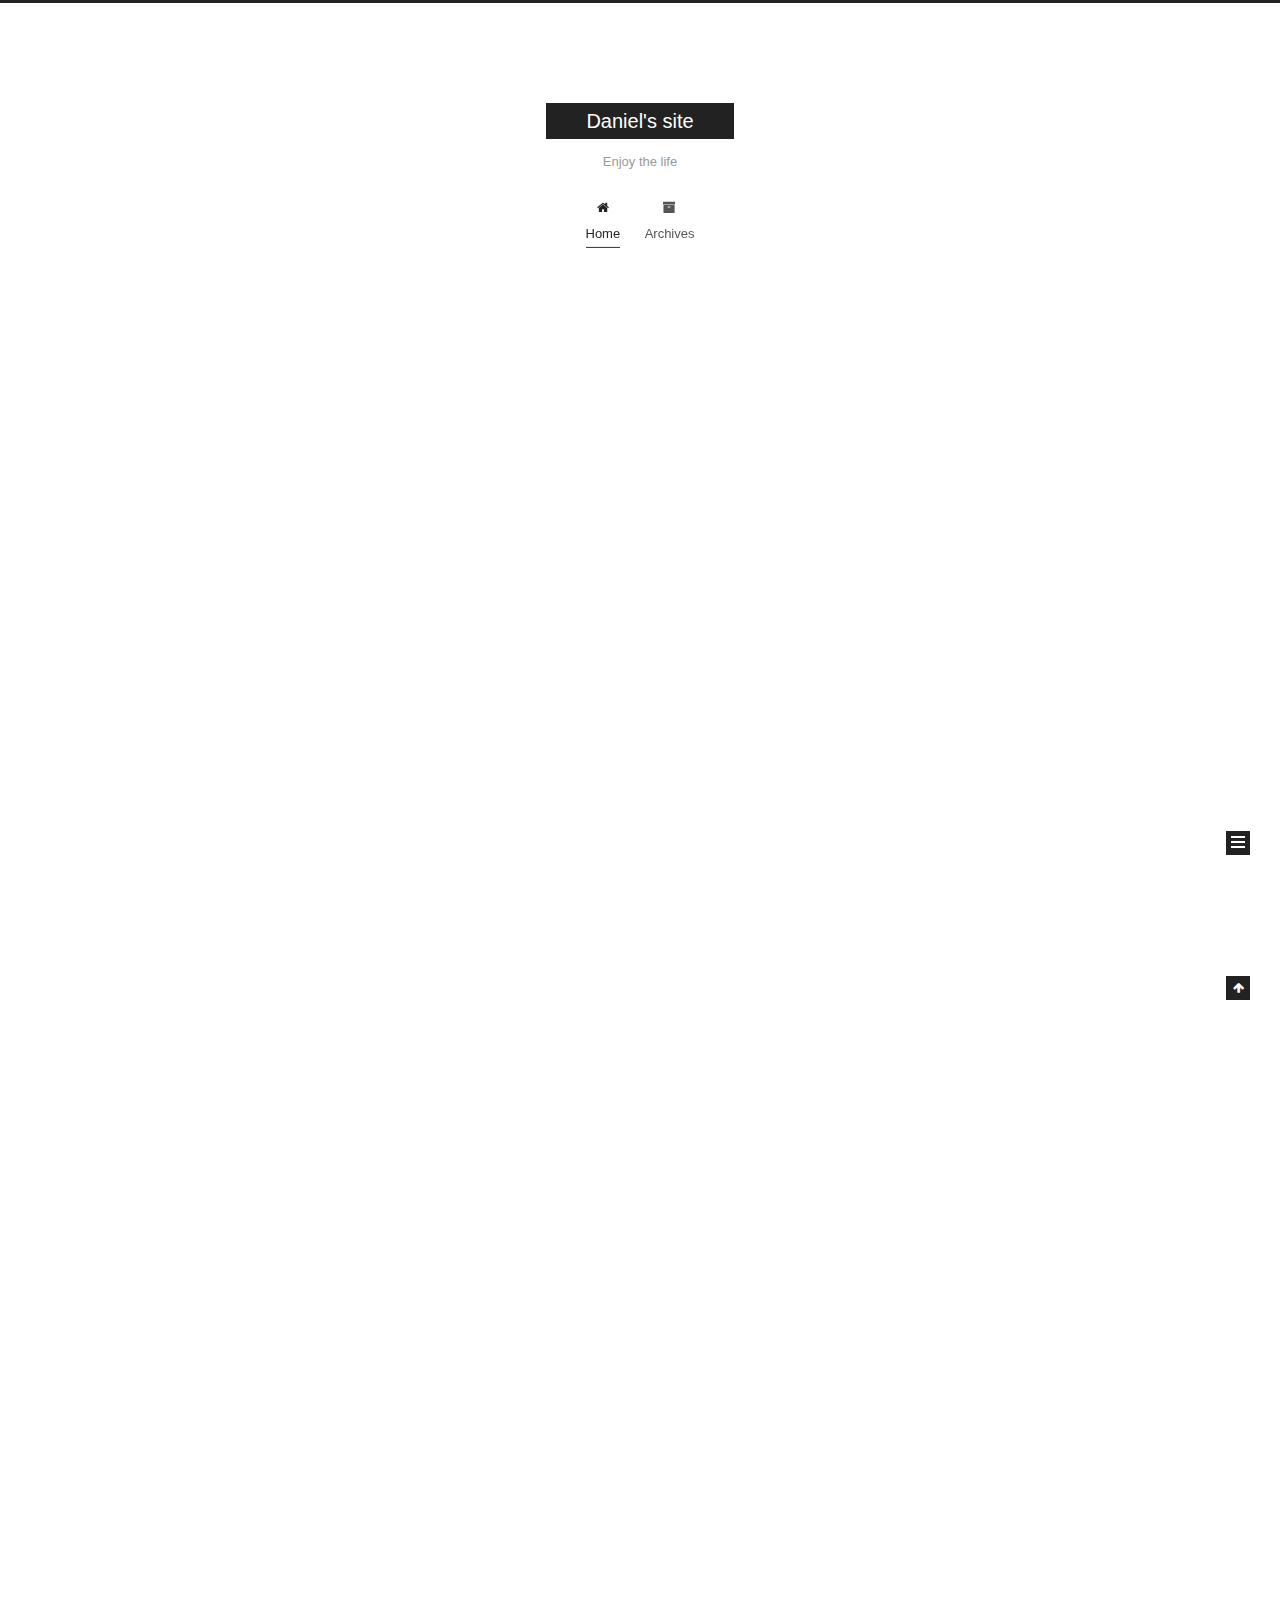
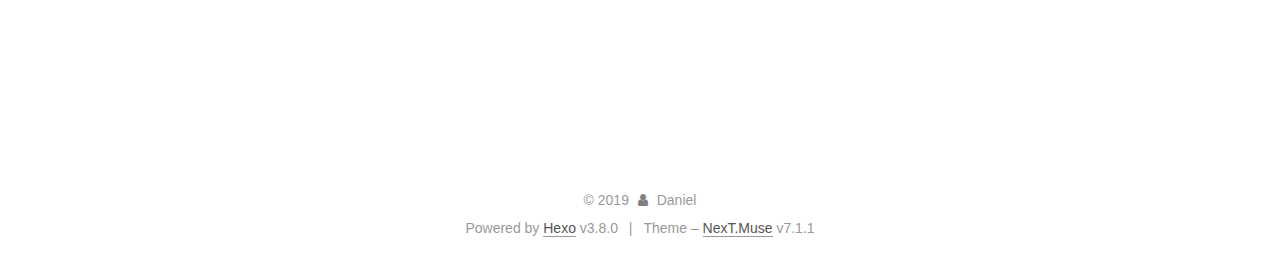
==== commit 239623f1: "Site updated: 2019-08-16 00:28:11" ====
--- a/index.html
+++ b/index.html
@@ -290,6 +290,173 @@
   
   
   <div class="post-block">
+    <link itemprop="mainEntityOfPage" href="http://www.liyinghui.top/2019/08/16/继承、装饰模式、动态代理(JDK)区别/">
+
+    <span hidden itemprop="author" itemscope itemtype="http://schema.org/Person">
+      <meta itemprop="name" content="Daniel">
+      <meta itemprop="description" content>
+      <meta itemprop="image" content="/images/avatar.gif">
+    </span>
+
+    <span hidden itemprop="publisher" itemscope itemtype="http://schema.org/Organization">
+      <meta itemprop="name" content="Daniel's site">
+    </span>
+
+    
+      <header class="post-header">
+
+        
+        
+          <h1 class="post-title" itemprop="name headline">
+                
+                
+                <a href="/2019/08/16/继承、装饰模式、动态代理(JDK)区别/" class="post-title-link" itemprop="url">继承、装饰模式、动态代理(JDK)区别</a>
+              
+            
+          </h1>
+        
+
+        <div class="post-meta">
+          <span class="post-time">
+
+            
+            
+            
+
+            
+              <span class="post-meta-item-icon">
+                <i class="fa fa-calendar-o"></i>
+              </span>
+              
+                <span class="post-meta-item-text">Posted on</span>
+              
+
+              
+                
+              
+
+              <time title="Created: 2019-08-16 00:22:02 / Modified: 00:23:36" itemprop="dateCreated datePublished" datetime="2019-08-16T00:22:02+08:00">2019-08-16</time>
+            
+
+            
+              
+
+              
+            
+          </span>
+
+          
+            <span class="post-category">
+            
+              <span class="post-meta-divider">|</span>
+            
+              <span class="post-meta-item-icon">
+                <i class="fa fa-folder-o"></i>
+              </span>
+              
+                <span class="post-meta-item-text">In</span>
+              
+              
+                <span itemprop="about" itemscope itemtype="http://schema.org/Thing"><a href="/categories/设计模式/" itemprop="url" rel="index"><span itemprop="name">设计模式</span></a></span>
+
+                
+                
+              
+            </span>
+          
+
+          
+            
+            
+          
+
+          
+          
+
+          
+
+          
+
+          
+
+        </div>
+      </header>
+    
+
+    
+    
+    
+    <div class="post-body" itemprop="articleBody">
+
+      
+      
+
+      
+        
+          最近学到了设计模式，过程中对标题的这三者其实还是有些混淆，他们都是对一个已有对象进行增强，但区别肯定是有的，花一些时间整理留存
+          <!--noindex-->
+          
+            <div class="post-button text-center">
+              <a class="btn" href="/2019/08/16/继承、装饰模式、动态代理(JDK)区别/">
+                Read more &raquo;
+              </a>
+            </div>
+          
+          <!--/noindex-->
+        
+      
+    </div>
+
+    
+
+    
+    
+    
+
+    
+
+    
+      
+    
+    
+
+    
+
+    <footer class="post-footer">
+      
+
+      
+
+      
+
+      
+      
+        <div class="post-eof"></div>
+      
+    </footer>
+  </div>
+  
+  
+  
+  </article>
+
+
+    
+      
+
+  
+
+  
+  
+  
+
+  
+
+  <article class="post post-type-normal" itemscope itemtype="http://schema.org/Article">
+  
+  
+  
+  <div class="post-block">
     <link itemprop="mainEntityOfPage" href="http://www.liyinghui.top/2019/05/05/hello-world/">
 
     <span hidden itemprop="author" itemscope itemtype="http://schema.org/Person">
@@ -464,14 +631,60 @@
                 
                   <a href="/archives/">
                 
-                    <span class="site-state-item-count">1</span>
+                    <span class="site-state-item-count">2</span>
                     <span class="site-state-item-name">posts</span>
                   </a>
                 </div>
               
 
               
-
+                
+                
+                <div class="site-state-item site-state-categories">
+                  
+                    
+                    
+                      
+                    
+                      
+                    
+                    <span class="site-state-item-count">1</span>
+                    <span class="site-state-item-name">categories</span>
+                  
+                </div>
+              
+
+              
+                
+                
+                <div class="site-state-item site-state-tags">
+                  
+                    
+                    
+                      
+                    
+                      
+                    
+                      
+                    
+                      
+                    
+                      
+                    
+                      
+                    
+                      
+                    
+                      
+                    
+                      
+                    
+                      
+                    
+                    <span class="site-state-item-count">3</span>
+                    <span class="site-state-item-name">tags</span>
+                  
+                </div>
               
             </nav>
           
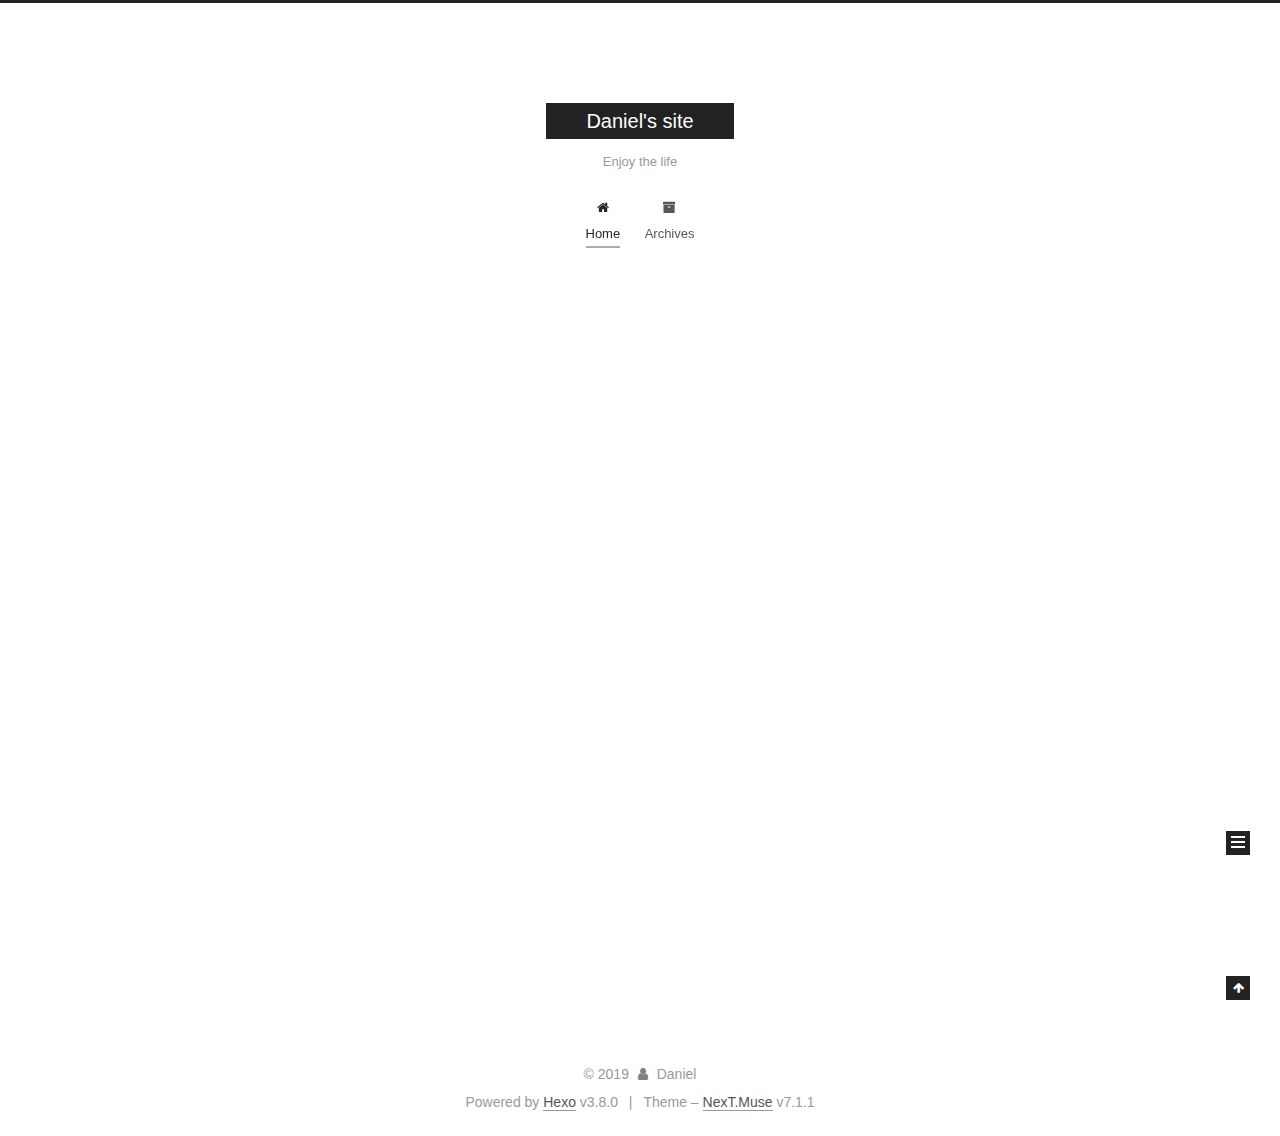
==== commit d2da0be9: "Site updated: 2019-08-20 23:49:23" ====
--- a/index.html
+++ b/index.html
@@ -290,7 +290,7 @@
   
   
   <div class="post-block">
-    <link itemprop="mainEntityOfPage" href="http://www.liyinghui.top/2019/08/16/继承、装饰模式、动态代理(JDK)区别/">
+    <link itemprop="mainEntityOfPage" href="http://www.liyinghui.top/2019/08/20/Spring Ioc 初始化流程/">
 
     <span hidden itemprop="author" itemscope itemtype="http://schema.org/Person">
       <meta itemprop="name" content="Daniel">
@@ -310,6 +310,173 @@
           <h1 class="post-title" itemprop="name headline">
                 
                 
+                <a href="/2019/08/20/Spring Ioc 初始化流程/" class="post-title-link" itemprop="url">Spring Ioc初始化流程（一）</a>
+              
+            
+          </h1>
+        
+
+        <div class="post-meta">
+          <span class="post-time">
+
+            
+            
+            
+
+            
+              <span class="post-meta-item-icon">
+                <i class="fa fa-calendar-o"></i>
+              </span>
+              
+                <span class="post-meta-item-text">Posted on</span>
+              
+
+              
+                
+              
+
+              <time title="Created: 2019-08-20 23:25:10 / Modified: 23:46:47" itemprop="dateCreated datePublished" datetime="2019-08-20T23:25:10+08:00">2019-08-20</time>
+            
+
+            
+              
+
+              
+            
+          </span>
+
+          
+            <span class="post-category">
+            
+              <span class="post-meta-divider">|</span>
+            
+              <span class="post-meta-item-icon">
+                <i class="fa fa-folder-o"></i>
+              </span>
+              
+                <span class="post-meta-item-text">In</span>
+              
+              
+                <span itemprop="about" itemscope itemtype="http://schema.org/Thing"><a href="/categories/Spring源码阅读/" itemprop="url" rel="index"><span itemprop="name">Spring源码阅读</span></a></span>
+
+                
+                
+              
+            </span>
+          
+
+          
+            
+            
+          
+
+          
+          
+
+          
+
+          
+
+          
+
+        </div>
+      </header>
+    
+
+    
+    
+    
+    <div class="post-body" itemprop="articleBody">
+
+      
+      
+
+      
+        
+          记录自己的学习过程，SpringIoc初始化流程以及Ioc容器内bean如何被实例化
+          <!--noindex-->
+          
+            <div class="post-button text-center">
+              <a class="btn" href="/2019/08/20/Spring Ioc 初始化流程/">
+                Read more &raquo;
+              </a>
+            </div>
+          
+          <!--/noindex-->
+        
+      
+    </div>
+
+    
+
+    
+    
+    
+
+    
+
+    
+      
+    
+    
+
+    
+
+    <footer class="post-footer">
+      
+
+      
+
+      
+
+      
+      
+        <div class="post-eof"></div>
+      
+    </footer>
+  </div>
+  
+  
+  
+  </article>
+
+
+    
+      
+
+  
+
+  
+  
+  
+
+  
+
+  <article class="post post-type-normal" itemscope itemtype="http://schema.org/Article">
+  
+  
+  
+  <div class="post-block">
+    <link itemprop="mainEntityOfPage" href="http://www.liyinghui.top/2019/08/16/继承、装饰模式、动态代理(JDK)区别/">
+
+    <span hidden itemprop="author" itemscope itemtype="http://schema.org/Person">
+      <meta itemprop="name" content="Daniel">
+      <meta itemprop="description" content>
+      <meta itemprop="image" content="/images/avatar.gif">
+    </span>
+
+    <span hidden itemprop="publisher" itemscope itemtype="http://schema.org/Organization">
+      <meta itemprop="name" content="Daniel's site">
+    </span>
+
+    
+      <header class="post-header">
+
+        
+        
+          <h1 class="post-title" itemprop="name headline">
+                
+                
                 <a href="/2019/08/16/继承、装饰模式、动态代理(JDK)区别/" class="post-title-link" itemprop="url">继承、装饰模式、动态代理(JDK)区别</a>
               
             
@@ -403,153 +570,6 @@
             </div>
           
           <!--/noindex-->
-        
-      
-    </div>
-
-    
-
-    
-    
-    
-
-    
-
-    
-      
-    
-    
-
-    
-
-    <footer class="post-footer">
-      
-
-      
-
-      
-
-      
-      
-        <div class="post-eof"></div>
-      
-    </footer>
-  </div>
-  
-  
-  
-  </article>
-
-
-    
-      
-
-  
-
-  
-  
-  
-
-  
-
-  <article class="post post-type-normal" itemscope itemtype="http://schema.org/Article">
-  
-  
-  
-  <div class="post-block">
-    <link itemprop="mainEntityOfPage" href="http://www.liyinghui.top/2019/05/05/hello-world/">
-
-    <span hidden itemprop="author" itemscope itemtype="http://schema.org/Person">
-      <meta itemprop="name" content="Daniel">
-      <meta itemprop="description" content>
-      <meta itemprop="image" content="/images/avatar.gif">
-    </span>
-
-    <span hidden itemprop="publisher" itemscope itemtype="http://schema.org/Organization">
-      <meta itemprop="name" content="Daniel's site">
-    </span>
-
-    
-      <header class="post-header">
-
-        
-        
-          <h1 class="post-title" itemprop="name headline">
-                
-                
-                <a href="/2019/05/05/hello-world/" class="post-title-link" itemprop="url">Hello World</a>
-              
-            
-          </h1>
-        
-
-        <div class="post-meta">
-          <span class="post-time">
-
-            
-            
-            
-
-            
-              <span class="post-meta-item-icon">
-                <i class="fa fa-calendar-o"></i>
-              </span>
-              
-                <span class="post-meta-item-text">Posted on</span>
-              
-
-              
-                
-              
-
-              <time title="Created: 2019-05-05 08:50:30" itemprop="dateCreated datePublished" datetime="2019-05-05T08:50:30+08:00">2019-05-05</time>
-            
-
-            
-          </span>
-
-          
-
-          
-            
-            
-          
-
-          
-          
-
-          
-
-          
-
-          
-
-        </div>
-      </header>
-    
-
-    
-    
-    
-    <div class="post-body" itemprop="articleBody">
-
-      
-      
-
-      
-        
-          
-            <p>Welcome to <a href="https://hexo.io/" target="_blank" rel="noopener">Hexo</a>! This is your very first post. Check <a href="https://hexo.io/docs/" target="_blank" rel="noopener">documentation</a> for more info. If you get any problems when using Hexo, you can find the answer in <a href="https://hexo.io/docs/troubleshooting.html" target="_blank" rel="noopener">troubleshooting</a> or you can ask me on <a href="https://github.com/hexojs/hexo/issues" target="_blank" rel="noopener">GitHub</a>.</p>
-<h2 id="Quick-Start"><a href="#Quick-Start" class="headerlink" title="Quick Start"></a>Quick Start</h2><h3 id="Create-a-new-post"><a href="#Create-a-new-post" class="headerlink" title="Create a new post"></a>Create a new post</h3><figure class="highlight bash"><table><tr><td class="gutter"><pre><span class="line">1</span><br></pre></td><td class="code"><pre><span class="line">$ hexo new <span class="string">"My New Post"</span></span><br></pre></td></tr></table></figure>
-<p>More info: <a href="https://hexo.io/docs/writing.html" target="_blank" rel="noopener">Writing</a></p>
-<h3 id="Run-server"><a href="#Run-server" class="headerlink" title="Run server"></a>Run server</h3><figure class="highlight bash"><table><tr><td class="gutter"><pre><span class="line">1</span><br></pre></td><td class="code"><pre><span class="line">$ hexo server</span><br></pre></td></tr></table></figure>
-<p>More info: <a href="https://hexo.io/docs/server.html" target="_blank" rel="noopener">Server</a></p>
-<h3 id="Generate-static-files"><a href="#Generate-static-files" class="headerlink" title="Generate static files"></a>Generate static files</h3><figure class="highlight bash"><table><tr><td class="gutter"><pre><span class="line">1</span><br></pre></td><td class="code"><pre><span class="line">$ hexo generate</span><br></pre></td></tr></table></figure>
-<p>More info: <a href="https://hexo.io/docs/generating.html" target="_blank" rel="noopener">Generating</a></p>
-<h3 id="Deploy-to-remote-sites"><a href="#Deploy-to-remote-sites" class="headerlink" title="Deploy to remote sites"></a>Deploy to remote sites</h3><figure class="highlight bash"><table><tr><td class="gutter"><pre><span class="line">1</span><br></pre></td><td class="code"><pre><span class="line">$ hexo deploy</span><br></pre></td></tr></table></figure>
-<p>More info: <a href="https://hexo.io/docs/deployment.html" target="_blank" rel="noopener">Deployment</a></p>
-
-          
         
       
     </div>
@@ -648,7 +668,9 @@
                     
                       
                     
-                    <span class="site-state-item-count">1</span>
+                      
+                    
+                    <span class="site-state-item-count">2</span>
                     <span class="site-state-item-name">categories</span>
                   
                 </div>
@@ -681,7 +703,11 @@
                     
                       
                     
-                    <span class="site-state-item-count">3</span>
+                      
+                    
+                      
+                    
+                    <span class="site-state-item-count">5</span>
                     <span class="site-state-item-name">tags</span>
                   
                 </div>
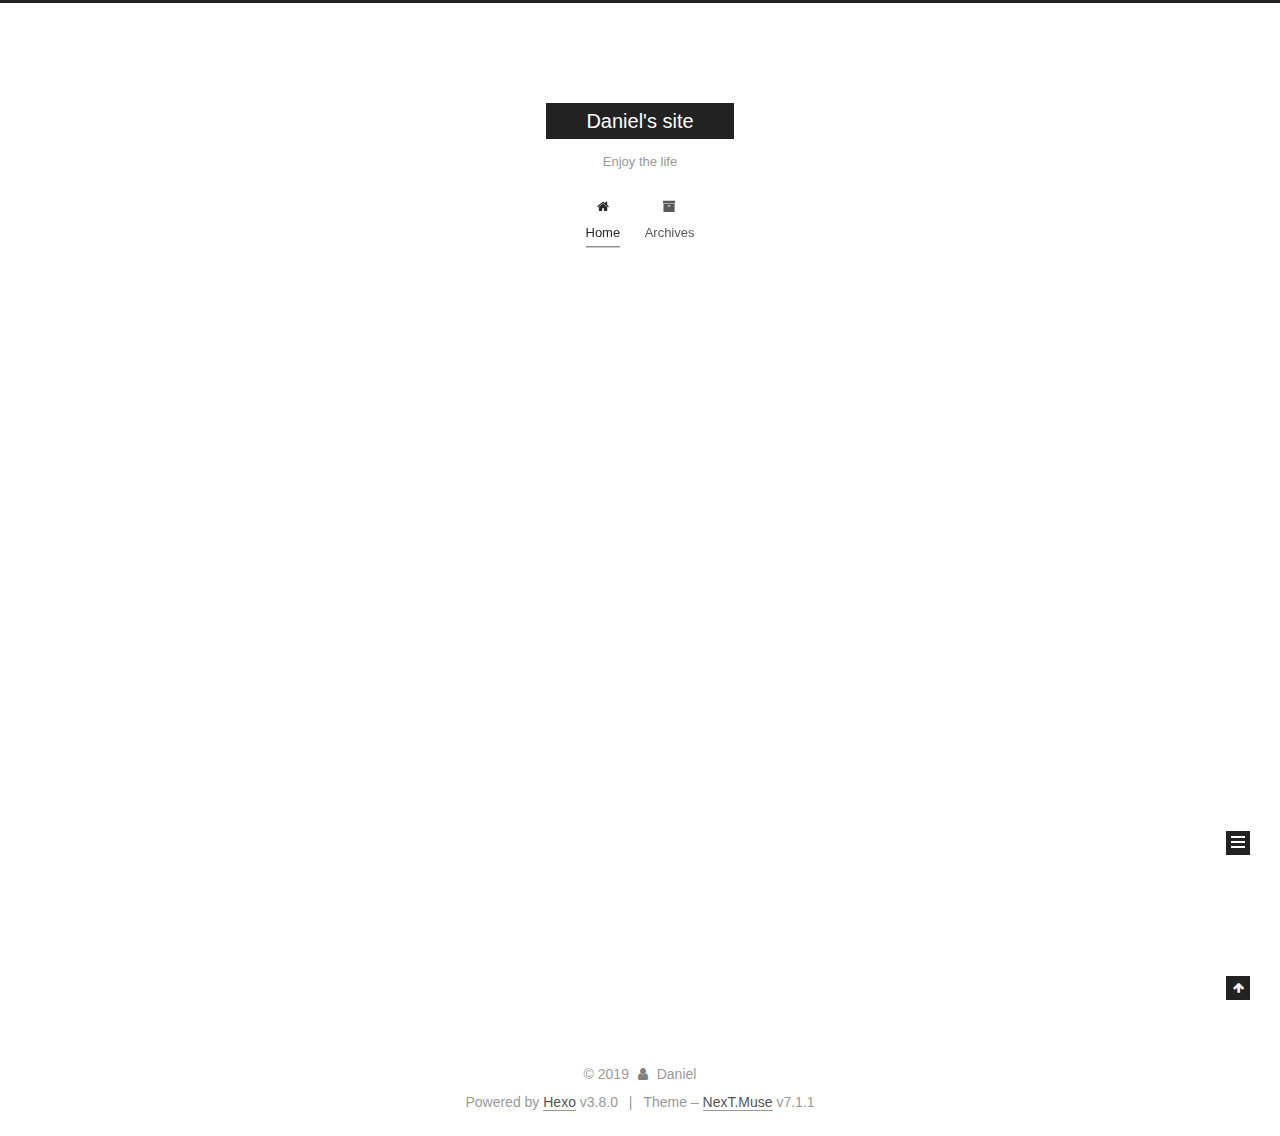
==== commit 84854c05: "Site updated: 2019-08-21 00:26:53" ====
--- a/index.html
+++ b/index.html
@@ -335,12 +335,24 @@
                 
               
 
-              <time title="Created: 2019-08-20 23:25:10 / Modified: 23:46:47" itemprop="dateCreated datePublished" datetime="2019-08-20T23:25:10+08:00">2019-08-20</time>
-            
-
-            
-              
-
+              <time title="Created: 2019-08-20 23:25:10" itemprop="dateCreated datePublished" datetime="2019-08-20T23:25:10+08:00">2019-08-20</time>
+            
+
+            
+              
+
+              
+                
+                <span class="post-meta-divider">|</span>
+                
+
+                <span class="post-meta-item-icon">
+                  <i class="fa fa-calendar-check-o"></i>
+                </span>
+                
+                  <span class="post-meta-item-text">Edited on</span>
+                
+                <time title="Modified: 2019-08-21 00:25:28" itemprop="dateModified" datetime="2019-08-21T00:25:28+08:00">2019-08-21</time>
               
             
           </span>
@@ -668,8 +680,6 @@
                     
                       
                     
-                      
-                    
                     <span class="site-state-item-count">2</span>
                     <span class="site-state-item-name">categories</span>
                   
@@ -682,20 +692,6 @@
                 <div class="site-state-item site-state-tags">
                   
                     
-                    
-                      
-                    
-                      
-                    
-                      
-                    
-                      
-                    
-                      
-                    
-                      
-                    
-                      
                     
                       
                     
--- a/css/main.css
+++ b/css/main.css
@@ -1765,7 +1765,7 @@
   width: 4px;
   height: 4px;
   border-radius: 50%;
-  background: #ff8eff;
+  background: #1ff9ff;
 }
 .feed-link,
 .chat {
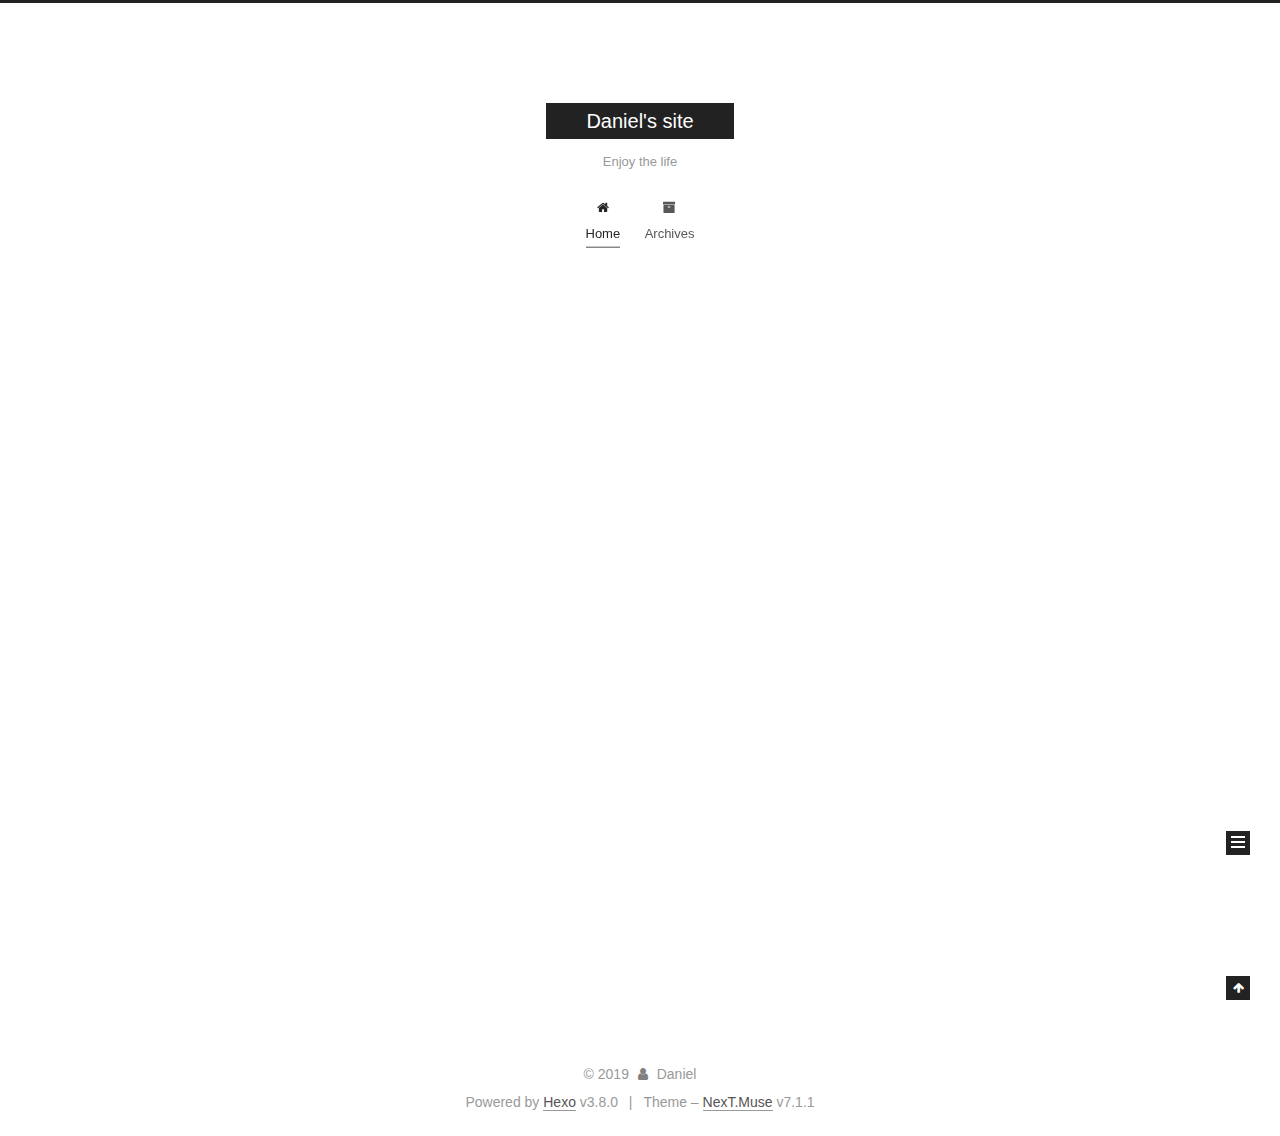
==== commit 82e2de36: "Site updated: 2019-08-21 00:35:53" ====
--- a/index.html
+++ b/index.html
@@ -310,7 +310,7 @@
           <h1 class="post-title" itemprop="name headline">
                 
                 
-                <a href="/2019/08/20/Spring Ioc 初始化流程/" class="post-title-link" itemprop="url">Spring Ioc初始化流程（一）</a>
+                <a href="/2019/08/20/Spring Ioc 初始化流程/" class="post-title-link" itemprop="url">Spring Ioc容器初始化流程（一）</a>
               
             
           </h1>
@@ -352,7 +352,7 @@
                 
                   <span class="post-meta-item-text">Edited on</span>
                 
-                <time title="Modified: 2019-08-21 00:25:28" itemprop="dateModified" datetime="2019-08-21T00:25:28+08:00">2019-08-21</time>
+                <time title="Modified: 2019-08-21 00:35:39" itemprop="dateModified" datetime="2019-08-21T00:35:39+08:00">2019-08-21</time>
               
             
           </span>
--- a/css/main.css
+++ b/css/main.css
@@ -1765,7 +1765,7 @@
   width: 4px;
   height: 4px;
   border-radius: 50%;
-  background: #1ff9ff;
+  background: #ff91ff;
 }
 .feed-link,
 .chat {
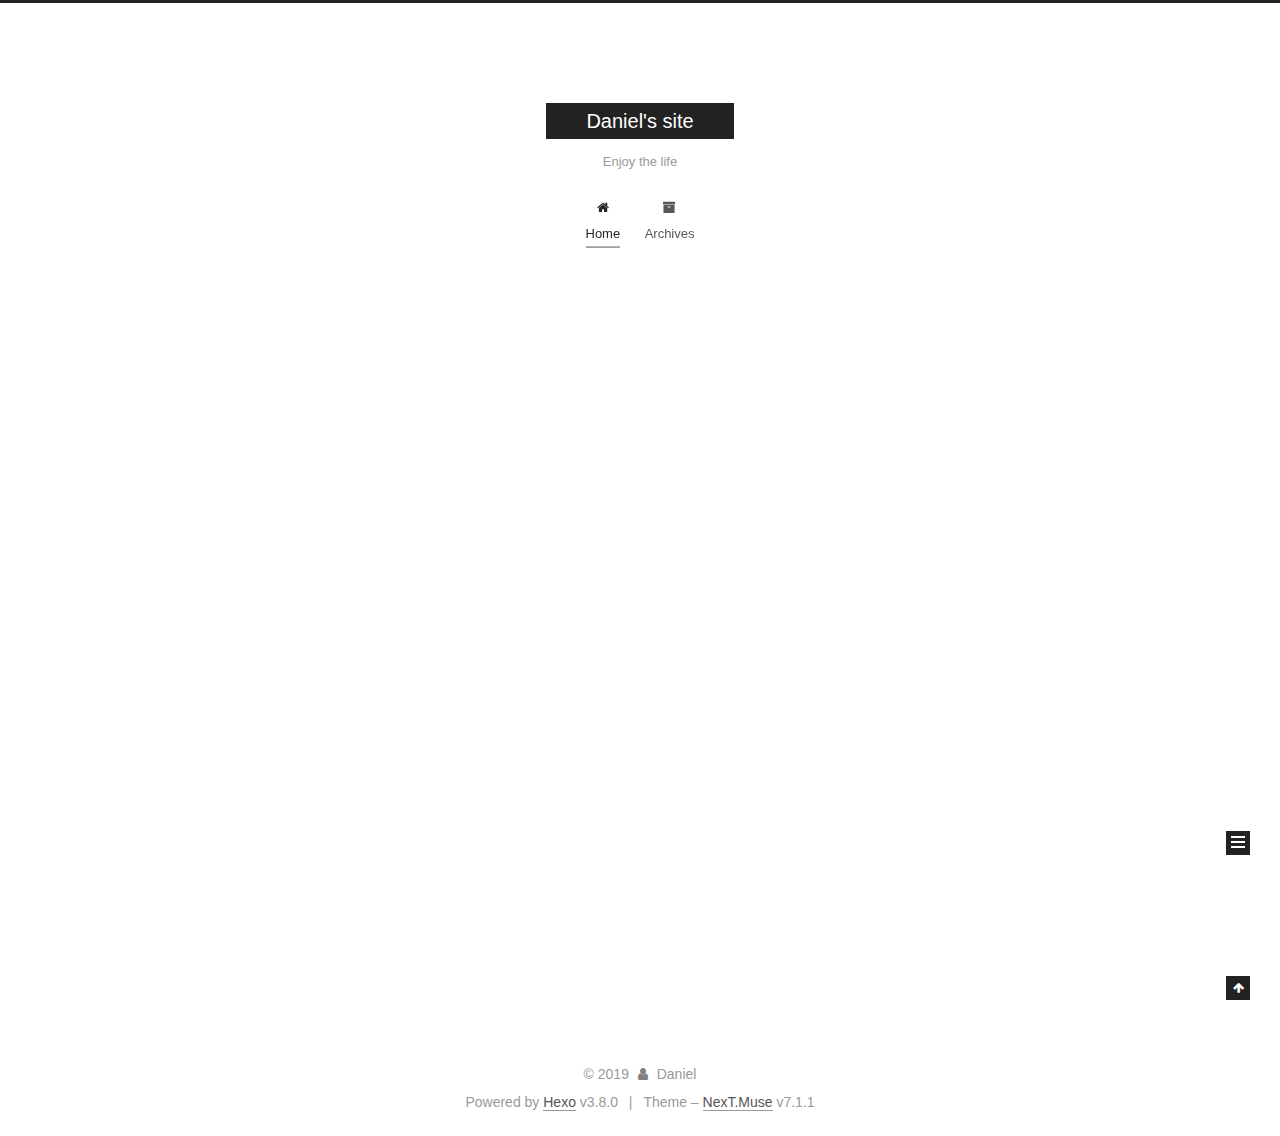
==== commit 46c8d8a4: "Site updated: 2019-08-21 00:41:19" ====
--- a/index.html
+++ b/index.html
@@ -352,7 +352,7 @@
                 
                   <span class="post-meta-item-text">Edited on</span>
                 
-                <time title="Modified: 2019-08-21 00:35:39" itemprop="dateModified" datetime="2019-08-21T00:35:39+08:00">2019-08-21</time>
+                <time title="Modified: 2019-08-21 00:41:03" itemprop="dateModified" datetime="2019-08-21T00:41:03+08:00">2019-08-21</time>
               
             
           </span>
--- a/css/main.css
+++ b/css/main.css
@@ -1765,7 +1765,7 @@
   width: 4px;
   height: 4px;
   border-radius: 50%;
-  background: #ff91ff;
+  background: #4d28ff;
 }
 .feed-link,
 .chat {
